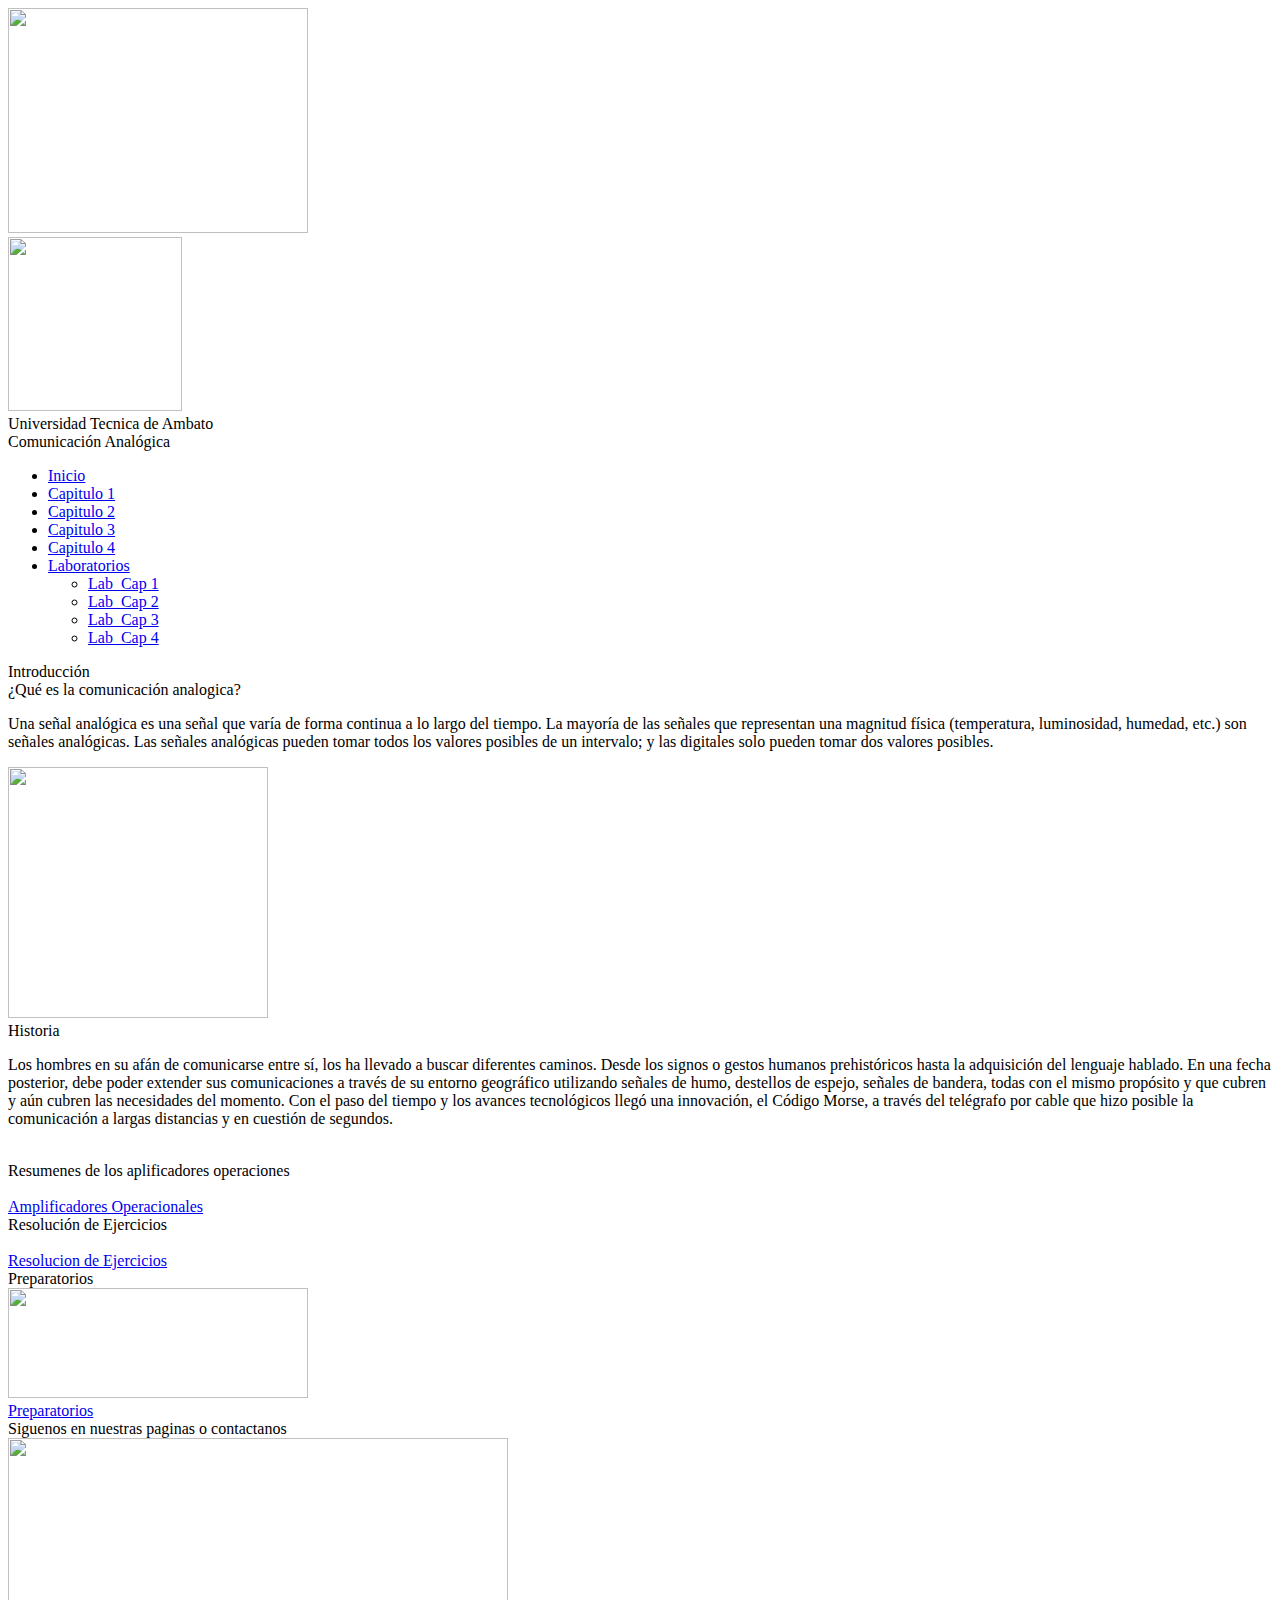
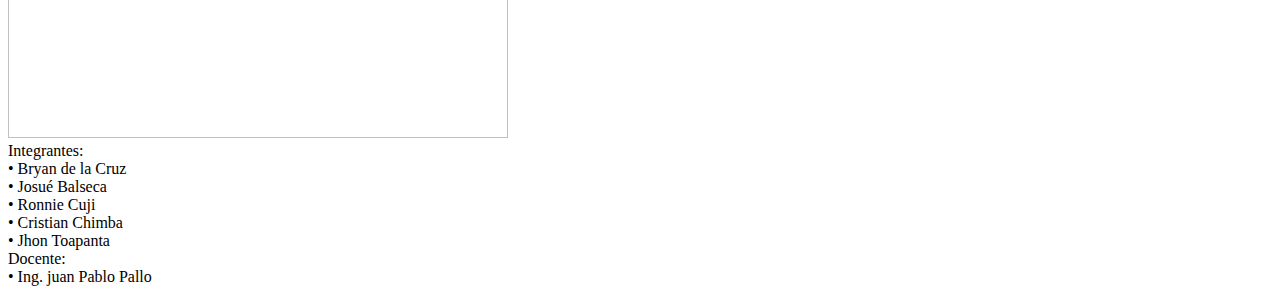
==== index.html @ 6d48a51b "Add files via upload" ====
<!doctype html>
<html>
<head>
<meta charset="utf-8">
<title>Materia Comunicación Analógica</title>
<link href="Codigo/codigo.css" rel="stylesheet" type="text/css">
</head>	 

<body>
	
<div id="marco">
	
	<div class="encabezadopri">
		
		<div class="imag1"><img src="Imagenes/Circuito-integrado-300x225.png" width="300" height="225" alt=""/></div>
  	  <div class="logopri"><img src="Imagenes/Ico_uta.png" width="174" height="174" alt=""/></div>
		<div class="titulopri">Universidad Tecnica de Ambato</div>
		<div class="titulo2">Comunicación Analógica</div>
		
		
	</div>

	<div class="menu">
		<ul>
			<li> <a href="index.html">Inicio</a> </li> 
			<li> <a href="Capitulo 1.html">Capitulo 1</a> </li>
			<li> <a href="Capitulo 2.html">Capitulo 2</a> </li>
			<li> <a href="Capitulo 3.html">Capitulo 3</a> </li>
			<li> <a href="Capitulo 4.html">Capitulo 4</a> </li>
			<li> <a href="Laboratorios.html">Laboratorios</a> 
				<ul class="submenu">
					<li> <a href="Lab_Cap 1.html">Lab_Cap 1</a></li>
					<li> <a href="Lab_Cap 2.html">Lab_Cap 2</a></li>
					<li> <a href="Lab_Cap 3.html">Lab_Cap 3</a></li>
					<li> <a href="Lab_Cap 4.html">Lab_Cap 4</a></li>
				</ul>
			</li>
		</ul>
	
	</div>
	<div class="limipar"></div>
		
  	<div class="contenidoini1">
		
		<div class="tituloini">Introducción</div> 
		<div class="contenidoinformacion">¿Qué es la comunicación analogica?</div>
	
		<div class="cont1">	
			<p>Una señal analógica es una señal que varía de forma continua a lo largo del tiempo. La mayoría de las señales que representan  una magnitud física (temperatura, luminosidad, humedad, etc.)  son señales analógicas. Las señales analógicas pueden tomar todos los valores posibles de un intervalo; y las digitales solo pueden tomar dos valores posibles.</p>
		</div>
		
		<div class="imag2"><img src="Imagenes/ima1.jpg" width="260" height="251" alt=""/></div>
	
		<div class="titulo3">Historia</div>
	  
		<div class="cont2">
			<p>Los hombres en su afán de comunicarse entre sí, los ha llevado a buscar diferentes caminos. Desde los signos o gestos humanos prehistóricos hasta la adquisición del lenguaje hablado. En una fecha posterior, debe poder extender sus comunicaciones a través de su entorno geográfico utilizando señales de humo, destellos de espejo, señales de bandera, todas con el mismo propósito y que cubren y aún cubren las necesidades del momento. Con el paso del tiempo y los avances tecnológicos llegó una innovación, el Código Morse, a través del telégrafo por cable que hizo posible la comunicación a largas distancias y en cuestión de segundos.</p>
		</div>
	
		<div class="imag3"><img src="Imagenes/Imagen1.jpg" width="250" alt=""/><img src="Imagenes/Imagen2.jpg" width="250" alt=""/></div>
		<div class="imag4"></div>
	  <div class="contr"> Resumenes de los aplificadores operaciones 
			<div class="imagr"><img src="Imagenes/organizar-carpetas.jpg" width="100"  alt=""/></div>
		<div class="link"><a href="https://utaedu-my.sharepoint.com/:f:/g/personal/rcuji4737_uta_edu_ec/ErfMTg1pKntKqmAHSQm64FYBt_C9vfOQ-cG9Db-U-2tDNQ?e=zofmkT">Amplificadores Operacionales</a></div>
	  </div>
		
	  <div class="contr2"> Resolución de Ejercicios 
			<div class="imagr"><img src="Imagenes/reparaciones-electronicas.jpg" width="180"  alt=""/></div>
		<div class="link"><a href="https://utaedu-my.sharepoint.com/:x:/g/personal/rcuji4737_uta_edu_ec/Ee2TcUzjJdNCmn7YZfc8yrkB_jaFqGxNB0sXD42pl7utgg?e=RlDkMS">Resolucion de Ejercicios</a></div>
	  </div>
		
		<div class="contr3"> Preparatorios 
			<div class="imagr"><img src="Imagenes/descarga.jpeg" width="300" height="110" alt=""/></div>
		<div class="link"><a href="https://utaedu-my.sharepoint.com/:f:/g/personal/rcuji4737_uta_edu_ec/Eitaymp5NZFNtc97lLeP2FEBeMVAzanQIYMxOmlUeoJt0Q?e=d14aio">Preparatorios</a></div>
	  </div>
		
		
  	</div>
	<div class="limipar"></div>
	
	
  <div class="pie">
	<div class="redes">Siguenos en nuestras paginas o contactanos</div>
		<div class="imag4"><img src="Imagenes/publicidad-empresas-en-redes-sociales-empresa-madrid.png" width="500" height="300" alt=""/></div>
	  <div class="inte">Integrantes:
	   <div class="contn">•	Bryan de la Cruz <br>
		  •	Josué Balseca <br>
		  •	Ronnie Cuji <br>
		  •	Cristian Chimba <br>
		  •	Jhon Toapanta</div>
	  </div>
	  <div class="inte">Docente:
	   <div class="contn">• Ing. juan Pablo Pallo</div>
	  </div>
	 
	
	
	
</div>
	
</body>
</html>
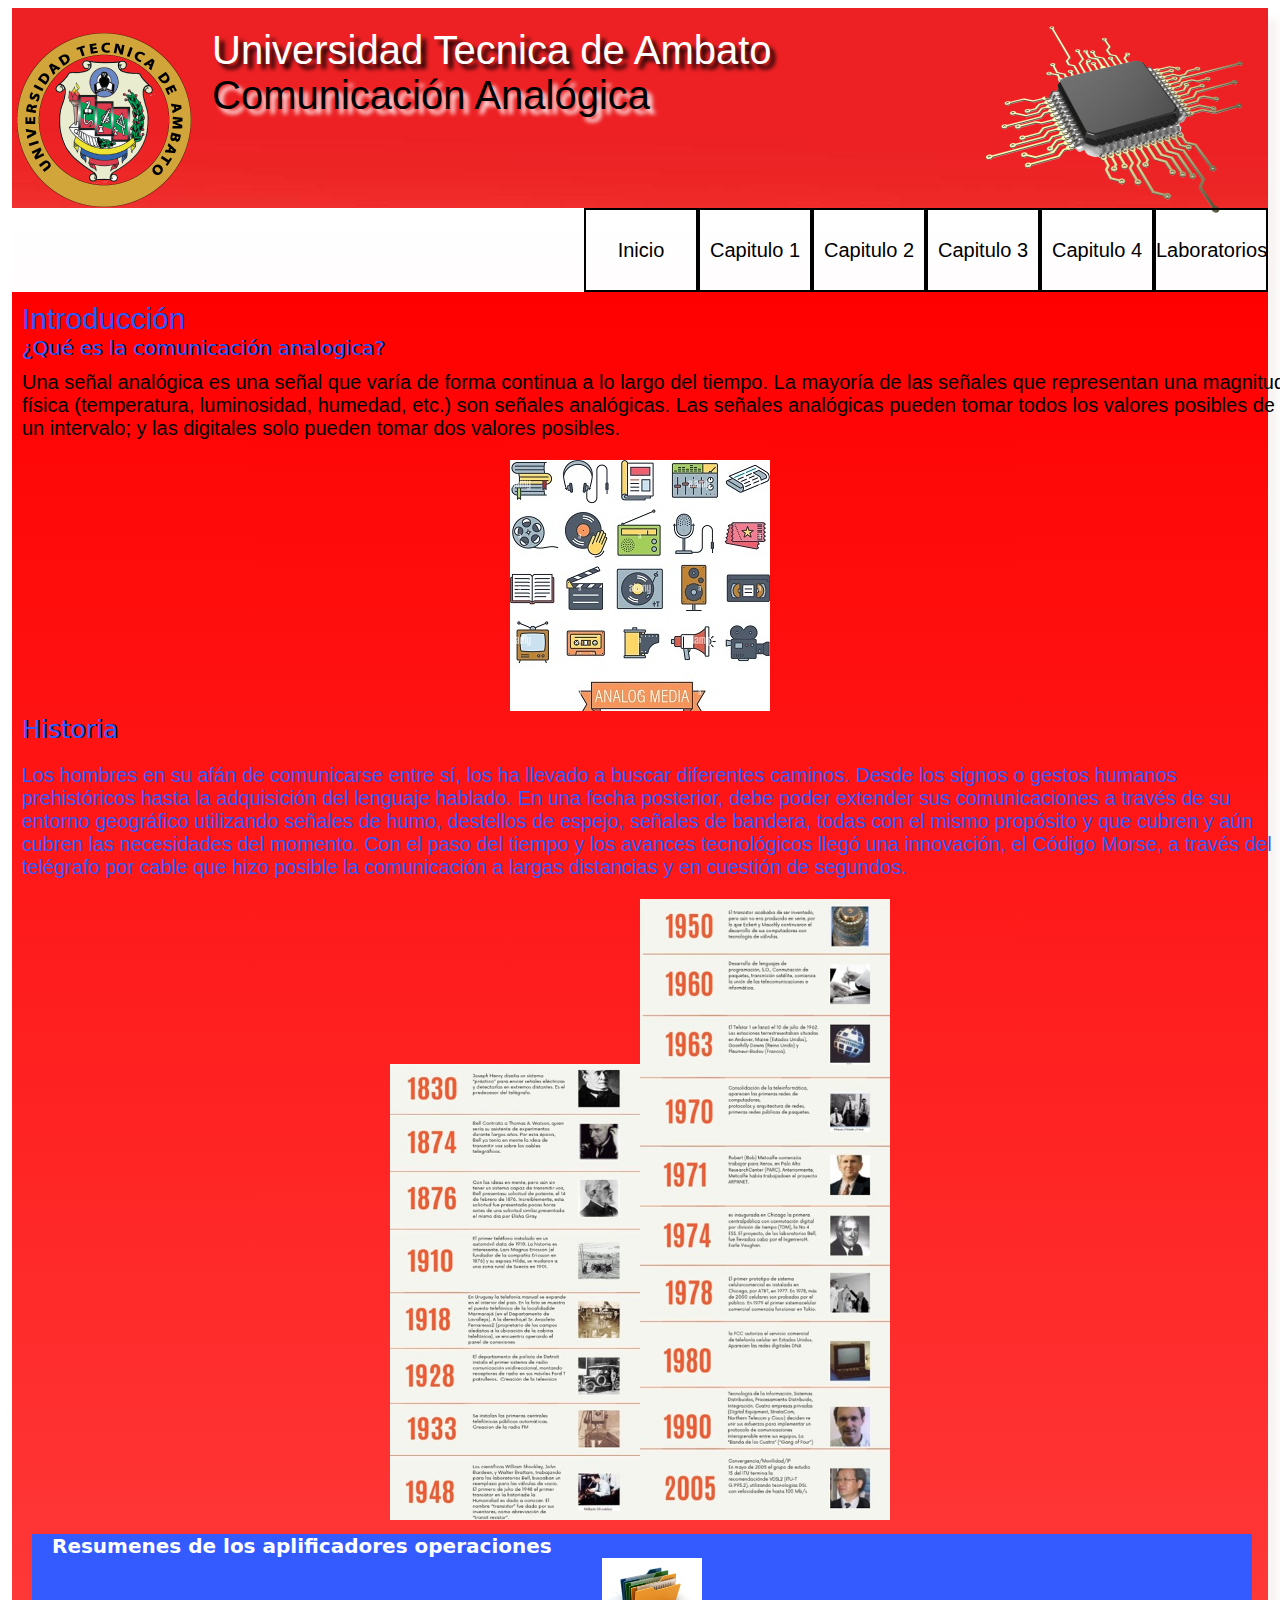
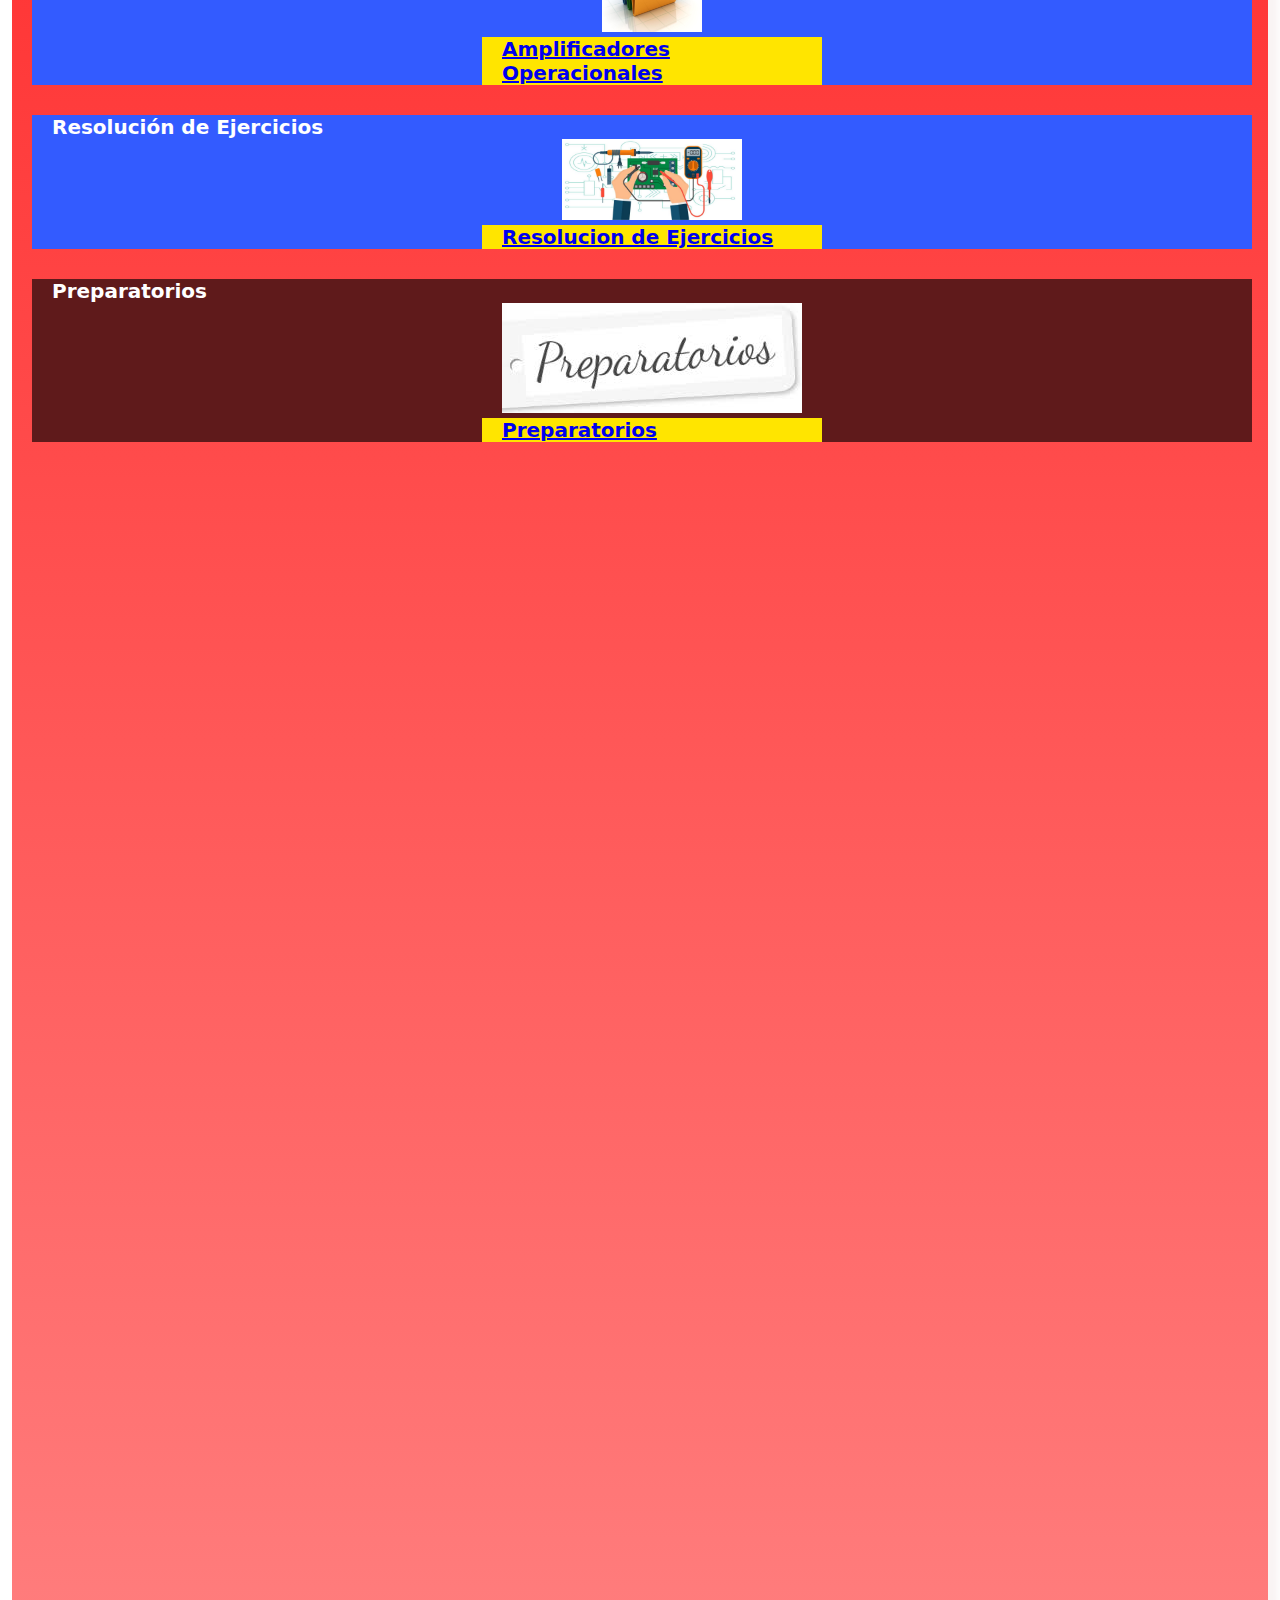
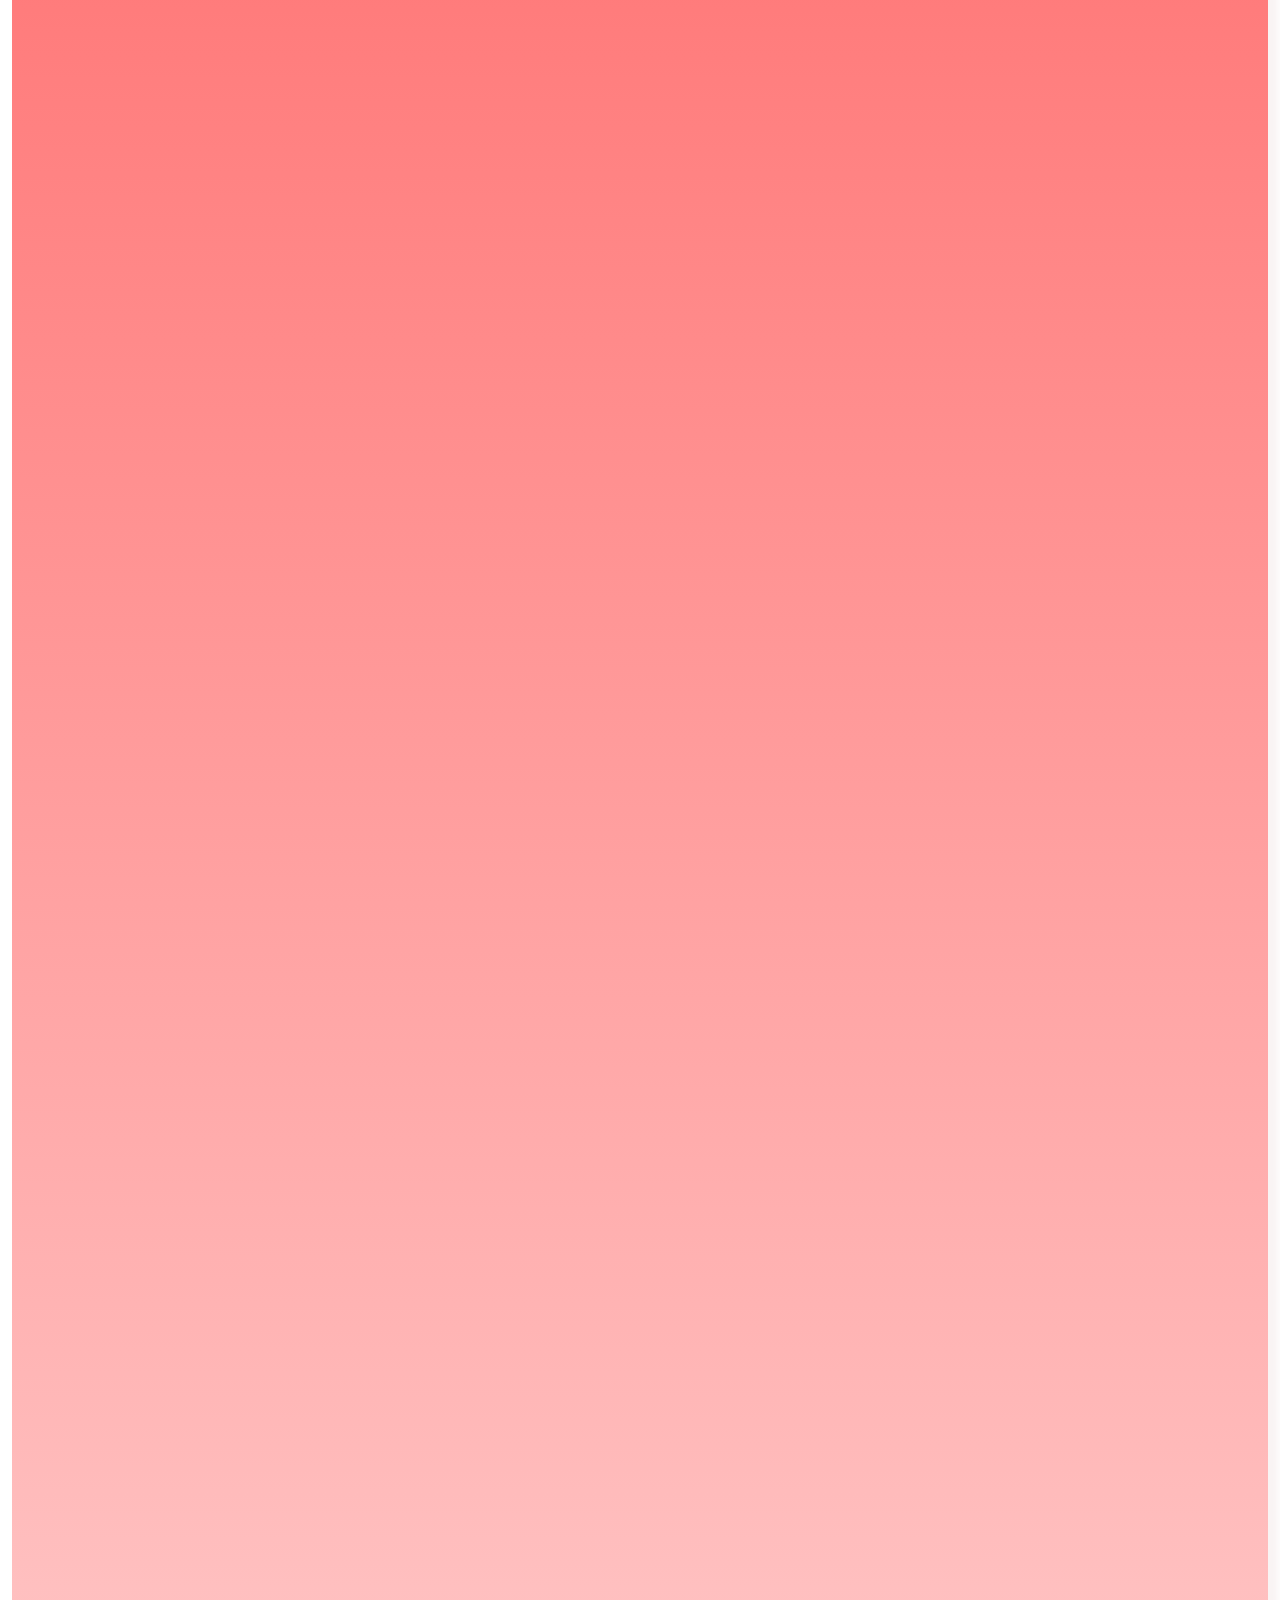
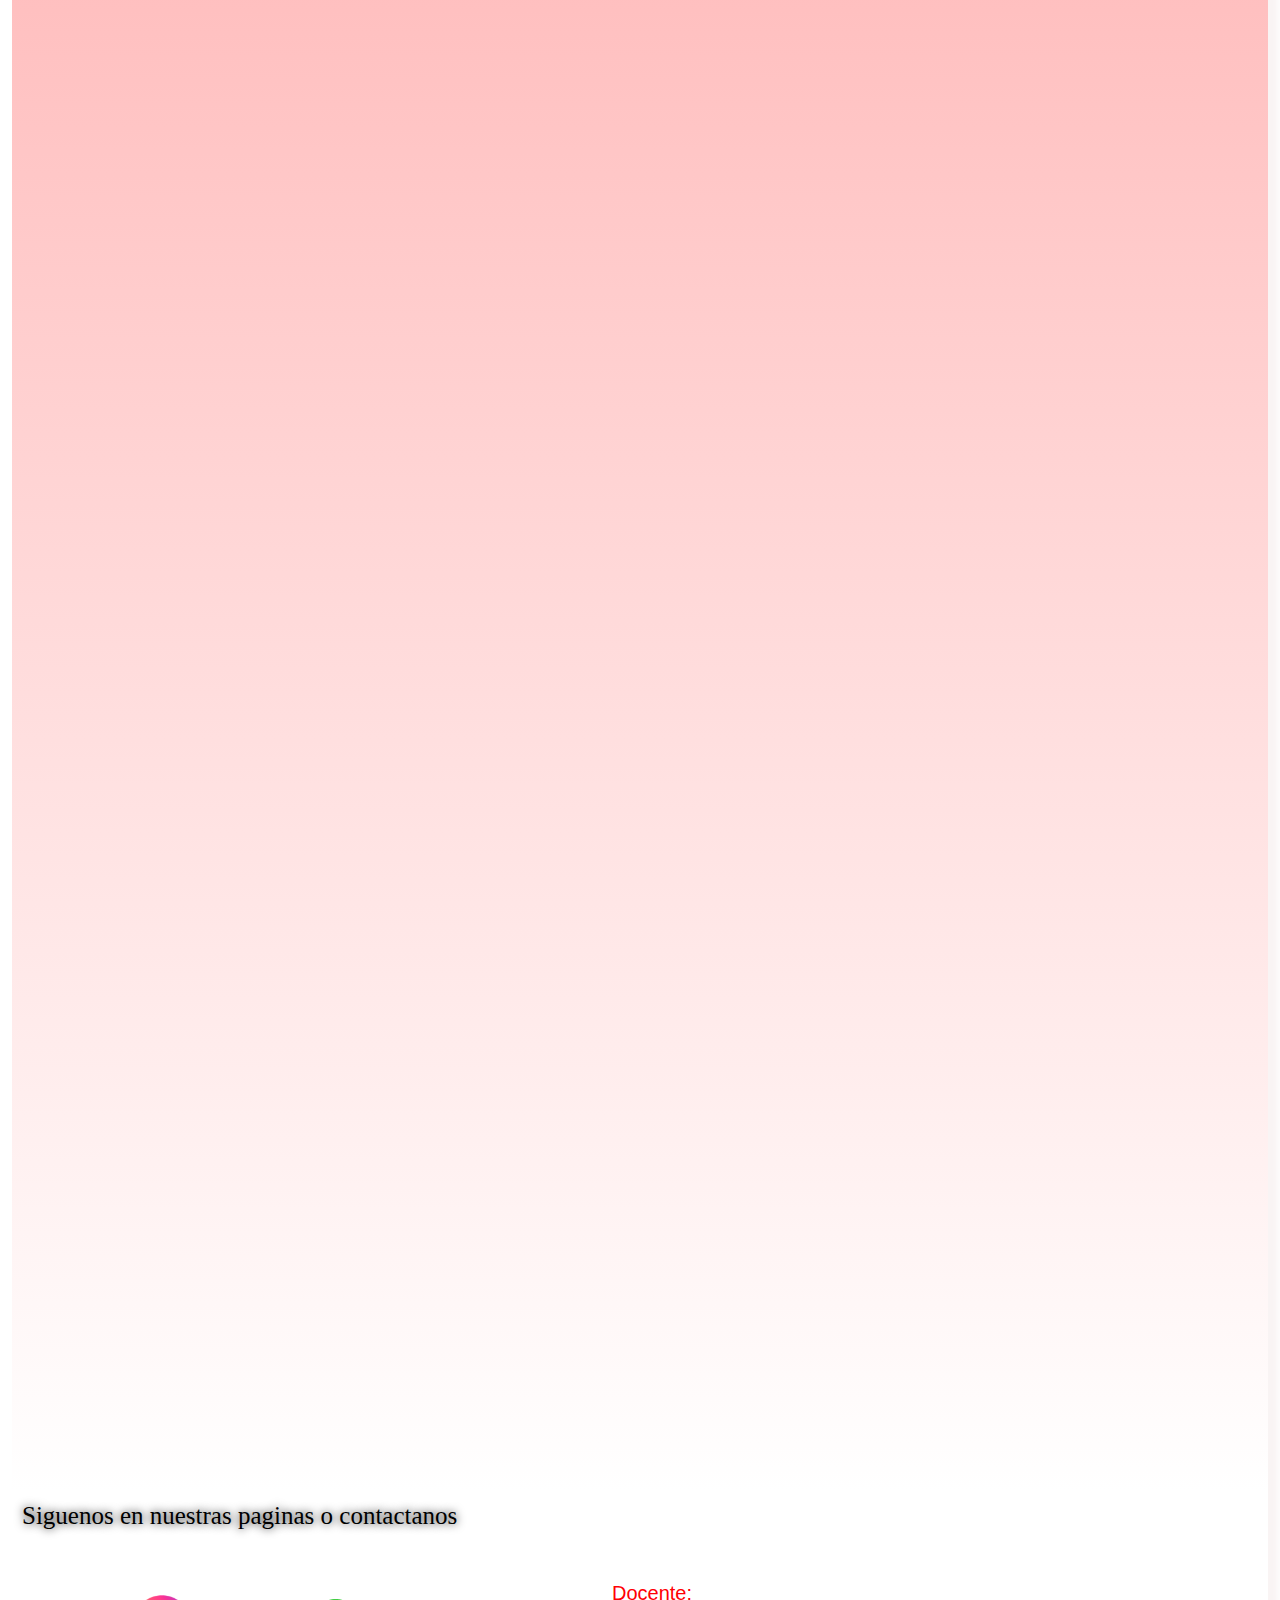
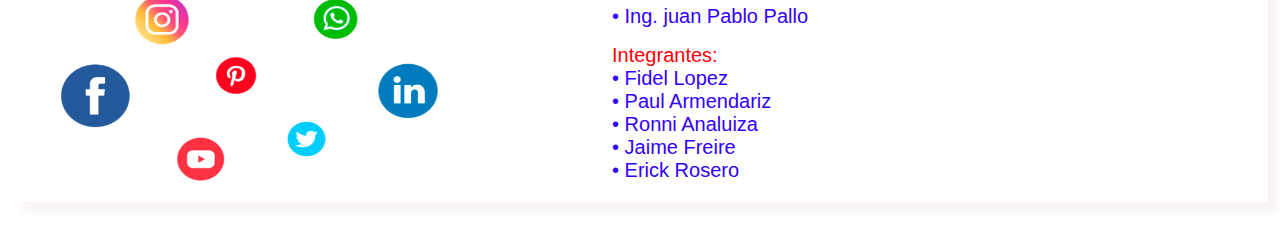
==== commit 528b6d4b: "Update index.html" ====
--- a/index.html
+++ b/index.html
@@ -82,12 +82,12 @@
   <div class="pie">
 	<div class="redes">Siguenos en nuestras paginas o contactanos</div>
 		<div class="imag4"><img src="Imagenes/publicidad-empresas-en-redes-sociales-empresa-madrid.png" width="500" height="300" alt=""/></div>
-	  <div class="inte">Integrantes:
-	   <div class="contn">•	Bryan de la Cruz <br>
-		  •	Josué Balseca <br>
-		  •	Ronnie Cuji <br>
-		  •	Cristian Chimba <br>
-		  •	Jhon Toapanta</div>
+		<div class="inte">Integrantes:
+		<div class="contn">•	Fidel Lopez <br>
+		  •	Paul Armendariz <br>
+		  •	Ronni Analuiza <br>
+		  •	Jaime Freire <br>
+		  •	Erick Rosero </div>
 	  </div>
 	  <div class="inte">Docente:
 	   <div class="contn">• Ing. juan Pablo Pallo</div>
--- a/Codigo/codigo.css
+++ b/Codigo/codigo.css
@@ -0,0 +1,1237 @@
+@charset "utf-8";
+/* CSS Document */
+
+#marco {
+    margin-right: 4px;
+    -webkit-box-shadow: 10px 10px 7px #F9F4F4;
+    box-shadow: 10px 10px 7px #F9F4F4;
+    margin-left: 4px;
+}
+.encabezadopri {
+    height: 200px;
+    background-image: url(../Imagenes/portada.jpg);
+}
+.titulopri {
+    color: #FFFFFF;
+    font-family: Impact, Haettenschweiler, "Franklin Gothic Bold", "Arial Black", sans-serif;
+    font-size: 40px;
+    text-align: left;
+    padding-top: 20px;
+    padding-right: 80px;
+    width: auto;
+    text-shadow: 5px 5px 4px #000000;
+    margin-left: 200px;
+}
+
+.logopri   {
+    float: left;
+    width: auto;
+    margin-left: 5px;
+    margin-top: 25px;
+
+
+
+
+}
+.titulo2 {
+    height: auto;
+    margin-left: 200px;
+    font-family: Impact, Haettenschweiler, "Franklin Gothic Bold", "Arial Black", sans-serif;
+    color: #000000;
+    font-size: 40px;
+    text-shadow: 5px 5px 4px #FFFFFF;
+}
+.limpiar {
+
+}
+.menu {
+    text-align: left;
+    background-image: -webkit-linear-gradient(270deg,rgba(255,0,7,1.00) 0%,rgba(255,255,255,1.00) 0%,rgba(255,253,253,1.00) 100%,rgba(255,0,0,1.00) 100%);
+    background-image: -moz-linear-gradient(270deg,rgba(255,0,7,1.00) 0%,rgba(255,255,255,1.00) 0%,rgba(255,253,253,1.00) 100%,rgba(255,0,0,1.00) 100%);
+    background-image: -o-linear-gradient(270deg,rgba(255,0,7,1.00) 0%,rgba(255,255,255,1.00) 0%,rgba(255,253,253,1.00) 100%,rgba(255,0,0,1.00) 100%);
+    background-image: linear-gradient(180deg,rgba(255,0,7,1.00) 0%,rgba(255,255,255,1.00) 0%,rgba(255,253,253,1.00) 100%,rgba(255,0,0,1.00) 100%);
+    height: 84px;
+    background-color: #000000;
+}
+.menu ul {
+    height: 80px;
+    line-height: 80px;
+    padding: 0;
+    float: right;
+    margin-top: -0.2px;
+}
+.menu ul li {
+    float: left;
+    list-style-type: none;
+    list-style-image: none;
+    position: relative;
+    border: 2px solid #000000;
+}
+.menu ul li a {
+    text-decoration: none;
+    color: #000000;
+    font-family: Gotham, "Helvetica Neue", Helvetica, Arial, sans-serif;
+    font-size: 20px;
+    display: block;
+    width: 110px;
+    height: 80px;
+    text-align: center;
+}
+.menu ul li a:hover {
+    background-image: -webkit-linear-gradient(270deg,rgba(255,255,255,1.00) 0%,rgba(255,0,0,1.00) 100%);
+    background-image: -moz-linear-gradient(270deg,rgba(255,255,255,1.00) 0%,rgba(255,0,0,1.00) 100%);
+    background-image: -o-linear-gradient(270deg,rgba(255,255,255,1.00) 0%,rgba(255,0,0,1.00) 100%);
+    background-image: linear-gradient(180deg,rgba(255,255,255,1.00) 0%,rgba(255,0,0,1.00) 100%);
+}
+.contenidoini {
+    height: 6000px;
+    background-image: -webkit-linear-gradient(270deg,rgba(255,0,0,1.00) 0%,rgba(255,255,255,1.00) 100%);
+    background-image: -moz-linear-gradient(270deg,rgba(255,0,0,1.00) 0%,rgba(255,255,255,1.00) 100%);
+    background-image: -o-linear-gradient(270deg,rgba(255,0,0,1.00) 0%,rgba(255,255,255,1.00) 100%);
+    background-image: linear-gradient(180deg,rgba(255,0,0,1.00) 0%,rgba(255,255,255,1.00) 100%);
+    color: #FFFFFF;
+    font-family: "Lucida Grande", "Lucida Sans Unicode", "Lucida Sans", "DejaVu Sans", Verdana, sans-serif;
+    font-size: 40px;
+    -webkit-box-shadow: 0px 0px;
+    box-shadow: 0px 0px;
+}
+
+
+.pie {
+    background-color: #FFFFFF;
+    height: 300px;
+}
+
+.titulo3 {
+    color: #335BFF;
+    font-family: "Lucida Grande", "Lucida Sans Unicode", "Lucida Sans", "DejaVu Sans", Verdana, sans-serif;
+    font-size: 25px;
+    margin-left: 10px;
+    font-style: normal;
+    font-variant: normal;
+    text-shadow: 1px 0px #000000;
+}
+.redes {
+    font-size: 25px;
+    text-shadow: 0px 0px 10px #000000;
+    margin-left: 10px;
+    margin-top: 10px;
+}
+
+
+
+.imag1 {
+    float: right;
+    height: 0px;
+}
+.limpiar {
+
+
+
+}
+
+.tituloini {
+    color: #335BFF;
+    font-family: Gotham, "Helvetica Neue", Helvetica, Arial, sans-serif;
+    font-size: 30px;
+    margin-left: 10px;
+    padding-top: 10px;
+    font-style: normal;
+    font-variant: normal;
+    text-shadow: 0px 0px #000000;
+}
+.imag2 {
+    margin-top: 15px;
+    text-align: center;
+}
+
+.contenidoinformacion {
+    color: #335BFF ;
+    font-family: "Lucida Grande", "Lucida Sans Unicode", "Lucida Sans", "DejaVu Sans", Verdana, sans-serif;
+    font-size: 20px;
+    margin-left: 10px;
+    font-style: normal;
+    font-variant: normal;
+    text-shadow: 1px 0px #000000;
+    height: 15px;
+}
+.cont1 {
+    font-family: "Gill Sans", "Gill Sans MT", "Myriad Pro", "DejaVu Sans Condensed", Helvetica, Arial, sans-serif;
+    font-size: 20px;
+    color: #000000;
+    margin-left: 10px;
+    width: 1270px;
+}
+.cont2 {
+    color: #335BFF ;
+    font-family: "Gill Sans", "Gill Sans MT", "Myriad Pro", "DejaVu Sans Condensed", Helvetica, Arial, sans-serif;
+    font-size: 20px;
+    margin-left: 10px;
+    width: 1260px;
+}
+.contenidoini1 {
+    height: 6000px;
+    background-image: -webkit-linear-gradient(270deg,rgba(255,0,0,1.00) 0%,rgba(255,255,255,1.00) 100%);
+    background-image: -moz-linear-gradient(270deg,rgba(255,0,0,1.00) 0%,rgba(255,255,255,1.00) 100%);
+    background-image: -o-linear-gradient(270deg,rgba(255,0,0,1.00) 0%,rgba(255,255,255,1.00) 100%);
+    background-image: linear-gradient(180deg,rgba(255,0,0,1.00) 0%,rgba(255,255,255,1.00) 100%);
+}
+.contr {
+    width: 1200px;
+    font-family: "Lucida Grande", "Lucida Sans Unicode", "Lucida Sans", "DejaVu Sans", Verdana, sans-serif;
+    font-weight: bold;
+    font-size: 20px;
+    margin-left: 20px;
+    padding-left: 20px;
+    background-color: #335BFF ;
+    color: #FFFFFF;
+    margin-bottom: 30px;
+}
+.contr2 {
+    background-color: #335BFF ;
+    margin-left: 20px;
+    margin-bottom: 30px;
+    padding-left: 20px;
+    font-family: "Lucida Grande", "Lucida Sans Unicode", "Lucida Sans", "DejaVu Sans", Verdana, sans-serif;
+    font-weight: bold;
+    font-size: 20px;
+    color: #FFFFFF;
+    width: 1200px;
+}
+
+.imagr {
+    text-align: center;
+}
+.link {
+    margin-left: 430px;
+    background-color: #FFE500;
+    margin-right: 430px;
+    padding-left: 20px;
+    padding-right: 20px;
+    font-size: 20px;
+}
+
+
+
+
+.imag3 {
+    text-align: center;
+}
+.limpiar {
+    clear: both;
+}
+.cont3 {
+    margin-left: 10px;
+    font-family: Impact, Haettenschweiler, "Franklin Gothic Bold", "Arial Black", sans-serif;
+    font-style: normal;
+    font-variant: normal;
+    font-size: 30px;
+    color: #2D2D2D;
+}
+.imag4 {
+    margin-left: 10px;
+    margin-top: 10px;
+    text-align: left;
+}
+.cont4 {
+    color: #FFFFFF;
+    font-family: "Gill Sans", "Gill Sans MT", "Myriad Pro", "DejaVu Sans Condensed", Helvetica, Arial, sans-serif;
+    font-size: 20px;
+    margin-left: 400px;
+    width: 700px;
+    margin-top: -170px;
+    background-color: #B82629;
+    padding-left: 20px;
+}
+.imag24 {
+    text-align: center;
+}
+
+.tema1 {
+    color: #FFFFFF;
+    font-family: Impact, Haettenschweiler, "Franklin Gothic Bold", "Arial Black", sans-serif;
+    font-style: normal;
+    font-variant: normal;
+    font-size: 25px;
+    text-shadow: 2px 1px #000000;
+    margin-top: 10px;
+    margin-left: 10px;
+}
+
+.imag7 {
+    text-align: center;
+}
+
+.imag5 {
+    margin-left: 50px;
+    text-align: left;
+    margin-top: 10px;
+    text-shadow: 0px 0px;
+}
+
+.submenu {
+    position: absolute;
+    margin: 0;
+    padding: 0;
+    display: none;
+}
+.submenu li {
+    background-color: #FFFFFF;
+}
+
+.menu li:hover .submenu {
+    display: block;
+}
+.tema2 {
+    font-size: 25px;
+    font-family: Impact, Haettenschweiler, "Franklin Gothic Bold", "Arial Black", sans-serif;
+    text-shadow: 2px 1px #000000;
+    margin-left: 10px;
+    font-style: normal;
+    font-variant: normal;
+}
+.imag6 {
+    text-align: center;
+}
+.tema3 {
+    font-family: Impact, Haettenschweiler, "Franklin Gothic Bold", "Arial Black", sans-serif;
+    font-size: 25px;
+    margin-left: 10px;
+    text-shadow: 2px 1px #000000;
+}
+.tema4 {
+    font-size: 25px;
+    text-shadow: 2px 1px #000000;
+    margin-left: 5px;
+    font-family: Impact, Haettenschweiler, "Franklin Gothic Bold", "Arial Black", sans-serif;
+    font-style: normal;
+    font-variant: normal;
+}
+.tema5 {
+    font-family: Impact, Haettenschweiler, "Franklin Gothic Bold", "Arial Black", sans-serif;
+    font-size: 25px;
+    margin-top: 10px;
+    margin-left: 5px;
+    font-style: normal;
+    text-shadow: 2px 1px #000000;
+}
+.tema6 {
+    font-family: Impact, Haettenschweiler, "Franklin Gothic Bold", "Arial Black", sans-serif;
+    font-size: 25px;
+    margin-top: 0px;
+    text-align: left;
+    margin-left: 10px;
+    text-shadow: 2px 1px #000000;
+    font-style: normal;
+    font-variant: normal;
+    font-weight: normal;
+}
+
+
+.cont5 {
+    font-family: "Gill Sans", "Gill Sans MT", "Myriad Pro", "DejaVu Sans Condensed", Helvetica, Arial, sans-serif;
+    font-size: 20px;
+    width: 750px;
+    margin-top: -160px;
+    text-align: left;
+    margin-left: 500px;
+    background-color: #B82629;
+    padding-left: 20px;
+}
+
+.imag8 {
+    margin-left: 20px;
+    margin-top: 5px;
+}
+#marco .contenidoini video {
+    height: 300px;
+    width: 500px;
+    float: right;
+    margin-top: 40px;
+}
+.cont6 {
+    font-family: "Gill Sans", "Gill Sans MT", "Myriad Pro", "DejaVu Sans Condensed", Helvetica, Arial, sans-serif;
+    font-size: 20px;
+    margin-left: 10px;
+    color: #FFFFFF;
+    width: 700px;
+    text-shadow: 0px 0px #551E1F;
+    background-color: #671113;
+    padding-left: 20px;
+    margin-top: 10px;
+}
+.imag9 {
+    margin-left: 750px;
+    margin-top: -180px;
+
+}
+.imag11 {
+    text-align: center;
+}
+.imag12 {
+    text-align: center;
+    margin-top: 10px;
+}
+.tema7 {
+    margin-left: 10px;
+    font-family: Impact, Haettenschweiler, "Franklin Gothic Bold", "Arial Black", sans-serif;
+    font-size: 25px;
+    text-shadow: 2px 1px #000000;
+    font-style: normal;
+    font-variant: normal;
+    font-weight: normal;
+    color: #FFFFFF;
+}
+.imag13 {
+    margin-left: 30px;
+    margin-top: 10px;
+}
+.cont7 {
+    font-family: "Lucida Grande", "Lucida Sans Unicode", "Lucida Sans", "DejaVu Sans", Verdana, sans-serif;
+    font-size: 15px;
+    background-color: #2154CC;
+    color: #FFFFFF;
+    width: 950px;
+    margin-left: 300px;
+    margin-top: -120px;
+    padding-left: 20px;
+}
+.imag15 {
+    margin-left: 30px;
+}
+.cont9 {
+    margin-left: 300px;
+    font-family: "Lucida Grande", "Lucida Sans Unicode", "Lucida Sans", "DejaVu Sans", Verdana, sans-serif;
+    font-style: normal;
+    font-variant: normal;
+    font-size: 15px;
+    font-weight: normal;
+    background-color: #505ACB;
+    margin-top: -250px;
+    width: 800px;
+    padding-left: 20px;
+}
+.cont10 {
+    margin-left: 30px;
+    font-family: "Lucida Grande", "Lucida Sans Unicode", "Lucida Sans", "DejaVu Sans", Verdana, sans-serif;
+    font-style: normal;
+    font-weight: normal;
+    font-variant: normal;
+    font-size: 15px;
+    margin-top: 100px;
+    width: 800px;
+    background-color: #FF8C00;
+    padding-left: 20px;
+}
+.imag16 {
+    margin-left: 900px;
+    margin-top: -130px;
+}
+
+
+
+
+.cont8 {
+    margin-left: 30px;
+    font-family: "Lucida Grande", "Lucida Sans Unicode", "Lucida Sans", "DejaVu Sans", Verdana, sans-serif;
+    font-size: 15px;
+    font-style: normal;
+    font-variant: normal;
+    font-weight: normal;
+    background-color: #FF8C00;
+    margin-top: 20px;
+    width: 800px;
+    padding-left: 20px;
+}
+.imag14 {
+    margin-left: 900px;
+    margin-top: -100px;
+
+}
+.imag17 {
+    margin-left: 30px;
+}
+.cont11 {
+    width: 800px;
+    font-family: "Lucida Grande", "Lucida Sans Unicode", "Lucida Sans", "DejaVu Sans", Verdana, sans-serif;
+    font-style: normal;
+    font-variant: normal;
+    font-size: 15px;
+    margin-left: 400px;
+    margin-top: -120px;
+    background-color: #505ACB;
+    padding-left: 20px;
+}
+.tema8 {
+    margin-top: 35px;
+    font-family: "Lucida Grande", "Lucida Sans Unicode", "Lucida Sans", "DejaVu Sans", Verdana, sans-serif;
+    font-size: 20px;
+    margin-left: 10px;
+    text-shadow: 2px 1px #000000;
+}
+.cont12 {
+    width: 800px;
+    font-family: "Lucida Grande", "Lucida Sans Unicode", "Lucida Sans", "DejaVu Sans", Verdana, sans-serif;
+    font-size: 15px;
+    font-variant: normal;
+    font-style: normal;
+    margin-left: 10px;
+    background-color: #671113;
+    padding-left: 20px;
+}
+.tema9 {
+    font-size: 25px;
+    font-style: normal;
+    font-family: "Lucida Grande", "Lucida Sans Unicode", "Lucida Sans", "DejaVu Sans", Verdana, sans-serif;
+    font-variant: normal;
+    text-shadow: 2px 1px #000000;
+    margin-left: 10px;
+}
+.imag19 {
+    margin-left: 10px;
+}
+.cont13 {
+    margin-left: 350px;
+    width: 800px;
+    font-family: "Lucida Grande", "Lucida Sans Unicode", "Lucida Sans", "DejaVu Sans", Verdana, sans-serif;
+    font-size: 15px;
+    margin-top: -150px;
+    background-color: #671113;
+    padding-left: 20px;
+}
+.tema10 {
+    margin-top: 80px;
+    margin-left: 10px;
+    font-size: 25px;
+    font-family: "Lucida Grande", "Lucida Sans Unicode", "Lucida Sans", "DejaVu Sans", Verdana, sans-serif;
+    font-style: normal;
+    font-variant: normal;
+    text-shadow: 2px 1px #000000;
+}
+.cont14 {
+    width: 900px;
+    margin-left: 20px;
+    font-family: "Lucida Grande", "Lucida Sans Unicode", "Lucida Sans", "DejaVu Sans", Verdana, sans-serif;
+    font-size: 15px;
+    font-style: normal;
+    font-variant: normal;
+    background-color: #9A1F22;
+    padding-left: 20px;
+}
+.imag20 {
+    margin-left: 950px;
+    margin-top: -140px;
+}
+.tema12 {
+    margin-left: 10px;
+    font-size: 25px;
+    font-family: Impact, Haettenschweiler, "Franklin Gothic Bold", "Arial Black", sans-serif;
+    font-style: normal;
+    font-variant: normal;
+    text-shadow: 2px 1px #000000;
+}
+.tema11 {
+    text-shadow: 2px 1px #000000;
+    font-family: Impact, Haettenschweiler, "Franklin Gothic Bold", "Arial Black", sans-serif;
+    font-size: 25px;
+    margin-left: 10px;
+}
+
+
+
+
+
+
+
+
+.imag18 {
+    margin-left: 850px;
+    margin-top: -100px;
+
+}
+.cont15 {
+    margin-left: 20px;
+    font-family: "Lucida Grande", "Lucida Sans Unicode", "Lucida Sans", "DejaVu Sans", Verdana, sans-serif;
+    font-size: 15px;
+    font-style: normal;
+    font-variant: normal;
+    background-color: #8E2A2C;
+    width: 1200px;
+    margin-top: 10px;
+    text-shadow: 1px 0px;
+    padding-left: 20px;
+}
+.imag21 {
+    text-align: center;
+    margin-top: 10px;
+}
+.tema13 {
+    margin-left: 10px;
+    font-family: "Lucida Grande", "Lucida Sans Unicode", "Lucida Sans", "DejaVu Sans", Verdana, sans-serif;
+    font-size: 25px;
+    text-shadow: 2px 1px #000000;
+}
+.cont16 {
+    font-family: "Lucida Grande", "Lucida Sans Unicode", "Lucida Sans", "DejaVu Sans", Verdana, sans-serif;
+    font-size: 15px;
+    margin-left: 20px;
+    background-color: #842426;
+    width: 1200px;
+    margin-top: 10px;
+    padding-left: 20px;
+}
+.imag22 {
+    margin-top: 10px;
+    text-align: center;
+}
+.tema14 {
+    text-shadow: 2px 1px #000000;
+    font-family: Impact, Haettenschweiler, "Franklin Gothic Bold", "Arial Black", sans-serif;
+    font-size: 25px;
+    margin-left: 10px;
+}
+.cont17 {
+    padding-left: 20px;
+    font-family: "Lucida Grande", "Lucida Sans Unicode", "Lucida Sans", "DejaVu Sans", Verdana, sans-serif;
+    font-size: 15px;
+    font-style: normal;
+    font-variant: normal;
+    margin-top: 10px;
+    width: 1200px;
+    background-color: #C90F31;
+    margin-left: 20px;
+}
+.imag23 {
+    text-align: center;
+}
+.cont18 {
+    margin-left: 20px;
+    font-family: "Lucida Grande", "Lucida Sans Unicode", "Lucida Sans", "DejaVu Sans", Verdana, sans-serif;
+    font-size: 15px;
+    color: #000000;
+    padding-left: 20px;
+}
+.cont20 {
+    margin-left: 20px;
+    padding-left: 20px;
+    font-family: "Lucida Grande", "Lucida Sans Unicode", "Lucida Sans", "DejaVu Sans", Verdana, sans-serif;
+    color: #000000;
+    font-size: 15px;
+}
+.cont21 {
+    font-family: Impact, Haettenschweiler, "Franklin Gothic Bold", "Arial Black", sans-serif;
+    font-size: 25px;
+    margin-left: 20px;
+    padding-left: 20px;
+    margin-top: 20px;
+    text-shadow: 2px 1px #000000;
+    background-color: #2818AF;
+    width: 1160px;
+}
+#marco .contenidoini a {
+    font-size: 25px;
+    padding-left: 20px;
+    margin-left: 20px;
+}
+
+.cont23 {
+    color: #000000;
+    font-size: 20px;
+    font-family: "Lucida Grande", "Lucida Sans Unicode", "Lucida Sans", "DejaVu Sans", Verdana, sans-serif;
+    padding-left: 20px;
+    margin-left: 20px;
+    margin-top: 10px;
+}
+
+.cont22 {
+    width: 1160px;
+    margin-left: 20px;
+    padding-left: 20px;
+    margin-top: 30px;
+    font-family: Impact, Haettenschweiler, "Franklin Gothic Bold", "Arial Black", sans-serif;
+    font-size: 25px;
+    background-color: #2818AF;
+}
+
+
+
+.cont19 {
+    width: 1200px;
+    background-color: #C90F31;
+    font-family: "Lucida Grande", "Lucida Sans Unicode", "Lucida Sans", "DejaVu Sans", Verdana, sans-serif;
+    font-size: 15px;
+    margin-left: 20px;
+    padding-left: 20px;
+}
+.cont24 {
+    font-family: Impact, Haettenschweiler, "Franklin Gothic Bold", "Arial Black", sans-serif;
+    width: 1500px;
+    font-size: 25px;
+    margin-left: 20px;
+    padding-left: 20px;
+    text-align: left;
+    margin-right: 0px;
+    color: #FFFFFF;
+}
+.tema15 {
+    margin-left: 20px;
+    padding-left: 20px;
+    font-family: Impact, Haettenschweiler, "Franklin Gothic Bold", "Arial Black", sans-serif;
+    font-size: 25px;
+    text-shadow: 2px 1px #000000;
+    margin-top: 10px;
+}
+.cont25 {
+    margin-left: 20px;
+    padding-left: 20px;
+    font-family: "Lucida Grande", "Lucida Sans Unicode", "Lucida Sans", "DejaVu Sans", Verdana, sans-serif;
+    font-size: 15px;
+    margin-top: 10px;
+    background-color: #901416;
+    width: 1200px;
+}
+.imag25 {
+    text-align: center;
+}
+.tema16 {
+    font-family: Impact, Haettenschweiler, "Franklin Gothic Bold", "Arial Black", sans-serif;
+    margin-left: 20px;
+    padding-left: 20px;
+    font-size: 25px;
+    text-shadow: 2px 1px #000000;
+}
+.cont26 {
+    font-family: "Lucida Grande", "Lucida Sans Unicode", "Lucida Sans", "DejaVu Sans", Verdana, sans-serif;
+    font-size: 15px;
+    margin-left: 20px;
+    padding-left: 20px;
+    margin-top: 5px;
+    width: 700px;
+}
+.imag26 {
+    margin-left: 800px;
+    margin-top: -190px;
+
+}
+.imag27 {
+    margin-left: 20px;
+    padding-left: 20px;
+    margin-top: 10px;
+}
+.cont27 {
+    margin-left: 600px;
+    padding-left: 20px;
+    width: 600px;
+    font-family: "Lucida Grande", "Lucida Sans Unicode", "Lucida Sans", "DejaVu Sans", Verdana, sans-serif;
+    font-size: 15px;
+    margin-top: -180px;
+}
+.cont28 {
+    margin-left: 20px;
+    margin-top: 50px;
+    padding-left: 20px;
+    font-family: "Lucida Grande", "Lucida Sans Unicode", "Lucida Sans", "DejaVu Sans", Verdana, sans-serif;
+    font-size: 15px;
+    width: 700px;
+}
+.imag28 {
+    margin-left: 800px;
+    margin-top: -200px;
+}
+.cont29 {
+    margin-left: 600px;
+    width: 600px;
+    margin-top: -220px;
+    font-family: "Lucida Grande", "Lucida Sans Unicode", "Lucida Sans", "DejaVu Sans", Verdana, sans-serif;
+    font-size: 15px;
+}
+
+
+
+
+
+
+
+#marco .contenidoini video {
+
+}
+.imag25 {
+    margin-top: 25px;
+}
+.cont30 {
+    margin-top: 100px;
+    margin-left: 20px;
+    width: 700px;
+    font-family: "Lucida Grande", "Lucida Sans Unicode", "Lucida Sans", "DejaVu Sans", Verdana, sans-serif;
+    font-size: 15px;
+    padding-left: 20px;
+}
+.imag30 {
+    margin-left: 800px;
+    margin-top: -180px;
+}
+.cont31 {
+    width: 600px;
+    margin-left: 600px;
+    margin-top: -240px;
+    font-family: "Lucida Grande", "Lucida Sans Unicode", "Lucida Sans", "DejaVu Sans", Verdana, sans-serif;
+    font-size: 15px;
+}
+.cont {
+}
+.cont32 {
+    margin-top: 100px;
+    width: 600px;
+    font-family: "Lucida Grande", "Lucida Sans Unicode", "Lucida Sans", "DejaVu Sans", Verdana, sans-serif;
+    font-size: 15px;
+    margin-left: 20px;
+    padding-left: 20px;
+}
+.imag32 {
+    margin-left: 700px;
+    margin-top: -180px;
+}
+.tema17 {
+    margin-left: 20px;
+    padding-left: 20px;
+    font-family: Impact, Haettenschweiler, "Franklin Gothic Bold", "Arial Black", sans-serif;
+    font-size: 25px;
+    text-shadow: 2px 1px #000000;
+}
+.tema18 {
+    margin-top: 15px;
+    margin-left: 20px;
+    padding-left: 20px;
+    font-family: Impact, Haettenschweiler, "Franklin Gothic Bold", "Arial Black", sans-serif;
+    font-size: 25px;
+    text-shadow: 2px 2px #000000;
+}
+.cont34 {
+    font-family: "Lucida Grande", "Lucida Sans Unicode", "Lucida Sans", "DejaVu Sans", Verdana, sans-serif;
+    font-size: 15px;
+    margin-left: 20px;
+    padding-left: 20px;
+    margin-top: 10px;
+    width: 1200px;
+}
+
+.cont33 {
+    margin-left: 20px;
+    padding-left: 20px;
+    font-family: "Lucida Grande", "Lucida Sans Unicode", "Lucida Sans", "DejaVu Sans", Verdana, sans-serif;
+    font-size: 15px;
+    width: 1200px;
+}
+.tema20 {
+    margin-top: 5px;
+    margin-left: 20px;
+    padding-left: 20px;
+    font-family: Impact, Haettenschweiler, "Franklin Gothic Bold", "Arial Black", sans-serif;
+    font-size: 25px;
+    text-shadow: 2px 2px #000000;
+}
+.cont35 {
+    font-family: "Lucida Grande", "Lucida Sans Unicode", "Lucida Sans", "DejaVu Sans", Verdana, sans-serif;
+    font-size: 15px;
+    margin-left: 20px;
+    padding-left: 20px;
+    margin-top: 30px;
+    width: 1200px;
+}
+.imag34 {
+    margin-left: 200px;
+    padding-left: 30px;
+    margin-top: 15px;
+
+}
+.imag35 {
+    margin-left: 700px;
+    margin-top: -240px;
+}
+.tema21 {
+    margin-left: 20px;
+    padding-left: 20px;
+    font-family: Impact, Haettenschweiler, "Franklin Gothic Bold", "Arial Black", sans-serif;
+    font-size: 25px;
+    text-shadow: 2px 2px #000000;
+}
+.cont36 {
+    width: 600px;
+    margin-left: 20px;
+    margin-top: 50px;
+    padding-left: 20px;
+    font-family: "Lucida Grande", "Lucida Sans Unicode", "Lucida Sans", "DejaVu Sans", Verdana, sans-serif;
+    font-size: 15px;
+}
+.imag37 {
+    text-align: center;
+}
+
+.imag36 {
+    margin-left: 700px;
+    margin-top: -150px;
+}
+
+
+
+
+
+
+
+.imag33 {
+    text-align: left;
+    margin-top: 15px;
+    margin-left: 50px;
+    padding-left: 50px;
+}
+.tema19 {
+    padding-left: 20px;
+    margin-left: 20px;
+    font-family: Impact, Haettenschweiler, "Franklin Gothic Bold", "Arial Black", sans-serif;
+    font-size: 25px;
+    text-shadow: 2px 2px #000000;
+}
+.tema22 {
+    margin-left: 20px;
+    padding-left: 20px;
+    font-family: Impact, Haettenschweiler, "Franklin Gothic Bold", "Arial Black", sans-serif;
+    font-size: 25px;
+    text-shadow: 2px 2px #000000;
+}
+.cont37 {
+    font-family: "Lucida Grande", "Lucida Sans Unicode", "Lucida Sans", "DejaVu Sans", Verdana, sans-serif;
+    font-size: 15px;
+    margin-left: 20px;
+    padding-left: 20px;
+    margin-top: 5px;
+    width: 1200px;
+}
+.imag38 {
+    text-align: center;
+    margin-top: 10px;
+}
+.tema23 {
+    margin-left: 20px;
+    padding-left: 20px;
+    font-family: Impact, Haettenschweiler, "Franklin Gothic Bold", "Arial Black", sans-serif;
+    font-size: 25px;
+    text-shadow: 2px 2px #000000;
+}
+.cont38 {
+    font-family: "Lucida Grande", "Lucida Sans Unicode", "Lucida Sans", "DejaVu Sans", Verdana, sans-serif;
+    font-size: 15px;
+    padding-left: 20px;
+    margin-left: 20px;
+    margin-top: 10px;
+}
+.imag40 {
+    margin-left: 100px;
+    padding-left: 20px;
+    margin-top: 10px;
+}
+.imag41 {
+    margin-left: 950px;
+    margin-top: -100px;
+}
+.tema24 {
+    margin-left: 20px;
+    padding-left: 20px;
+    font-family: Impact, Haettenschweiler, "Franklin Gothic Bold", "Arial Black", sans-serif;
+    font-size: 25px;
+    text-shadow: 3px 2px #000000;
+}
+.cont40 {
+    font-family: "Lucida Grande", "Lucida Sans Unicode", "Lucida Sans", "DejaVu Sans", Verdana, sans-serif;
+    font-size: 15px;
+    color: #000000;
+    padding-left: 20px;
+    margin-left: 20px;
+    margin-top: 10px;
+    font-weight: bolder;
+}
+.imag42 {
+    margin-left: 600px;
+    margin-top: -160px;
+}
+.tema25 {
+    margin-left: 40px;
+    font-family: Impact, Haettenschweiler, "Franklin Gothic Bold", "Arial Black", sans-serif;
+    font-size: 25px;
+    text-shadow: 4px 2px #000000;
+}
+.cont41 {
+    font-family: "Lucida Grande", "Lucida Sans Unicode", "Lucida Sans", "DejaVu Sans", Verdana, sans-serif;
+    font-size: 15px;
+    margin-left: 20px;
+    padding-left: 20px;
+    margin-top: 5px;
+    width: 1200px;
+}
+.imag43 {
+    margin-left: 40px;
+    margin-top: 10px;
+}
+.cont42 {
+    margin-left: 40px;
+    color: #000000;
+    font-size: 15px;
+    font-family: "Lucida Grande", "Lucida Sans Unicode", "Lucida Sans", "DejaVu Sans", Verdana, sans-serif;
+    font-weight: bolder;
+}
+.imag44 {
+    margin-left: 40px;
+    margin-top: 5px;
+}
+.tema26 {
+    margin-left: 40px;
+    font-family: Impact, Haettenschweiler, "Franklin Gothic Bold", "Arial Black", sans-serif;
+    font-size: 25px;
+    text-shadow: 4px 2px #000000;
+}
+.cont43 {
+    font-family: "Lucida Grande", "Lucida Sans Unicode", "Lucida Sans", "DejaVu Sans", Verdana, sans-serif;
+    margin-left: 20px;
+    padding-left: 20px;
+    margin-top: 10px;
+    font-size: 15px;
+    width: 1200px;
+}
+.imag45 {
+    text-align: center;
+    margin-top: 10px;
+}
+.tema27 {
+    margin-left: 40px;
+    font-family: Impact, Haettenschweiler, "Franklin Gothic Bold", "Arial Black", sans-serif;
+    font-size: 25px;
+    text-shadow: 4px 2px #030303;
+}
+.cont44 {
+    font-family: "Lucida Grande", "Lucida Sans Unicode", "Lucida Sans", "DejaVu Sans", Verdana, sans-serif;
+    font-size: 15px;
+    margin-left: 20px;
+    padding-left: 20px;
+    width: 600px;
+    margin-top: 40px;
+    background-color: #5A67F7;
+}
+.imag46 {
+    margin-left: 750px;
+    margin-top: -150px;
+}
+.imag47 {
+    margin-left: 40px;
+}
+.cont45 {
+    font-family: "Lucida Grande", "Lucida Sans Unicode", "Lucida Sans", "DejaVu Sans", Verdana, sans-serif;
+    font-size: 15px;
+    margin-left: 600px;
+    margin-top: -150px;
+    background-color: #F9060A;
+    width: 600px;
+}
+
+.cont39 {
+    margin-left: 300px;
+    font-family: "Lucida Grande", "Lucida Sans Unicode", "Lucida Sans", "DejaVu Sans", Verdana, sans-serif;
+    font-size: 15px;
+    width: 600px;
+    margin-top: -120px;
+}
+.cont46 {
+    width: 600px;
+    margin-top: 240px;
+    margin-left: 20px;
+    padding-left: 20px;
+    font-family: "Lucida Grande", "Lucida Sans Unicode", "Lucida Sans", "DejaVu Sans", Verdana, sans-serif;
+    font-size: 15px;
+    background-color: #1B1FDD;
+}
+.imag48 {
+    margin-left: 650px;
+    margin-top: -200px;
+}
+.imag29 {
+    margin-left: 40px;
+}
+.imag31 {
+    margin-left: 40px;
+}
+.obj {
+    padding-top: 10px;
+    margin-left: 40px;
+    font-size: 25px;
+    text-shadow: 4px 3px #000000;
+    font-family: Impact, Haettenschweiler, "Franklin Gothic Bold", "Arial Black", sans-serif;
+}
+.imag49 {
+    text-align: center;
+    margin-top: 10px;
+}
+.tema28 {
+    margin-left: 40px;
+    font-family: Impact, Haettenschweiler, "Franklin Gothic Bold", "Arial Black", sans-serif;
+    font-size: 25px;
+    text-shadow: 4px 3px #000000;
+}
+.cont47 {
+    font-family: "Lucida Grande", "Lucida Sans Unicode", "Lucida Sans", "DejaVu Sans", Verdana, sans-serif;
+    font-size: 15px;
+    width: 1200px;
+    margin-left: 20px;
+    padding-left: 20px;
+    margin-top: 5px;
+    background-color: #8B2325;
+}
+.temag {
+    margin-left: 40px;
+    margin-top: 10px;
+    font-family: Impact, Haettenschweiler, "Franklin Gothic Bold", "Arial Black", sans-serif;
+    font-size: 25px;
+    text-shadow: 4px 2px #000000;
+}
+.tema29 {
+    text-shadow: 4px 2px #000000;
+    font-family: "Gill Sans", "Gill Sans MT", "Myriad Pro", "DejaVu Sans Condensed", Helvetica, Arial, sans-serif;
+    font-size: 25px;
+    margin-left: 40px;
+    margin-top: 10px;
+}
+.cont48 {
+    margin-left: 20px;
+    padding-left: 20px;
+    font-family: "Lucida Grande", "Lucida Sans Unicode", "Lucida Sans", "DejaVu Sans", Verdana, sans-serif;
+    font-size: 15px;
+    margin-top: 5px;
+    background-color: #FC090C;
+    width: 700px;
+}
+.tema30 {
+    margin-left: 40px;
+    margin-top: 10px;
+    padding-left: 0px;
+    font-family: Gotham, "Helvetica Neue", Helvetica, Arial, sans-serif;
+    font-size: 25px;
+    text-shadow: 3px 0 #000000;
+}
+.cont49 {
+    font-family: "Lucida Grande", "Lucida Sans Unicode", "Lucida Sans", "DejaVu Sans", Verdana, sans-serif;
+    font-size: 15px;
+    background-color: #331DEC;
+    margin-left: 20px;
+    padding-left: 20px;
+    margin-top: 5px;
+    width: 1200px;
+}
+.cont50 {
+    width: 1200px;
+    margin-top: 5px;
+    margin-left: 20px;
+    padding-left: 20px;
+    font-size: 15px;
+    background-color: #7B2022;
+}
+.cont51 {
+    background-color: #FB3E00;
+    font-size: 15px;
+    padding-left: 20px;
+    margin-left: 20px;
+    margin-top: 5px;
+    width: 1200px;
+}
+.cont52 {
+    width: 1200px;
+    margin-left: 20px;
+    margin-top: 5px;
+    padding-left: 20px;
+    font-size: 15px;
+    background-color: #622122;
+}
+.cont53 {
+    color: #000000;
+    font-size: 15px;
+    font-weight: bold;
+    margin-left: 40px;
+    margin-top: 5px;
+}
+
+.imag50 {
+    text-align: center;
+}
+
+.cont54 {
+    width: 1200px;
+    margin-top: 10px;
+    margin-left: 20px;
+    padding-left: 20px;
+    font-family: "Lucida Grande", "Lucida Sans Unicode", "Lucida Sans", "DejaVu Sans", Verdana, sans-serif;
+    font-size: 15px;
+    color: #000000;
+    font-weight: bold;
+}
+.cont55 {
+    font-size: 15px;
+    padding-left: 20px;
+    margin-left: 20px;
+    margin-top: 10px;
+    width: 1200px;
+    background-color: #D05705;
+}
+.imag51 {
+    text-align: center;
+    margin-top: 10px;
+}
+.inte {
+    width: 500px;
+    margin-left: 600px;
+    margin-top: -200px;
+    font-family: Impact, Haettenschweiler, "Franklin Gothic Bold", "Arial Black", sans-serif;
+    font-size: 20px;
+    color: #FF0004;
+}
+.contn {
+    color: #3200FF;
+}
+.lab2 {
+    padding-left: 40px;
+    font-family: Gotham, "Helvetica Neue", Helvetica, Arial, sans-serif;
+    text-shadow: 2px 2px #000000;
+    background-color: #F88200;
+    margin-top: 20px;
+}
+.des {
+    padding-left: 40px;
+    font-family: Gotham, "Helvetica Neue", Helvetica, Arial, sans-serif;
+    font-size: 25px;
+    background-color: #ABABE5;
+    color: #000000;
+    font-weight: bold;
+}
+
+.imaglab {
+    margin-left: 30px;
+    margin-top: 20px;
+}
+.contlab {
+    margin-left: 650px;
+    width: 600px;
+    font-size: 15px;
+    margin-top: -300px;
+    background-color: #1B0809;
+    margin-bottom: 100px;
+}
+.sim {
+    text-align: left;
+    margin-left: 450px;
+}
+.contr3 {
+    width: 1200px;
+    margin-left: 20px;
+    padding-left: 20px;
+    margin-bottom: 30px;
+    font-family: "Lucida Grande", "Lucida Sans Unicode", "Lucida Sans", "DejaVu Sans", Verdana, sans-serif;
+    font-weight: bold;
+    font-size: 20px;
+    color: #FFFFFF;
+    background-color: #5F1A1B;
+}
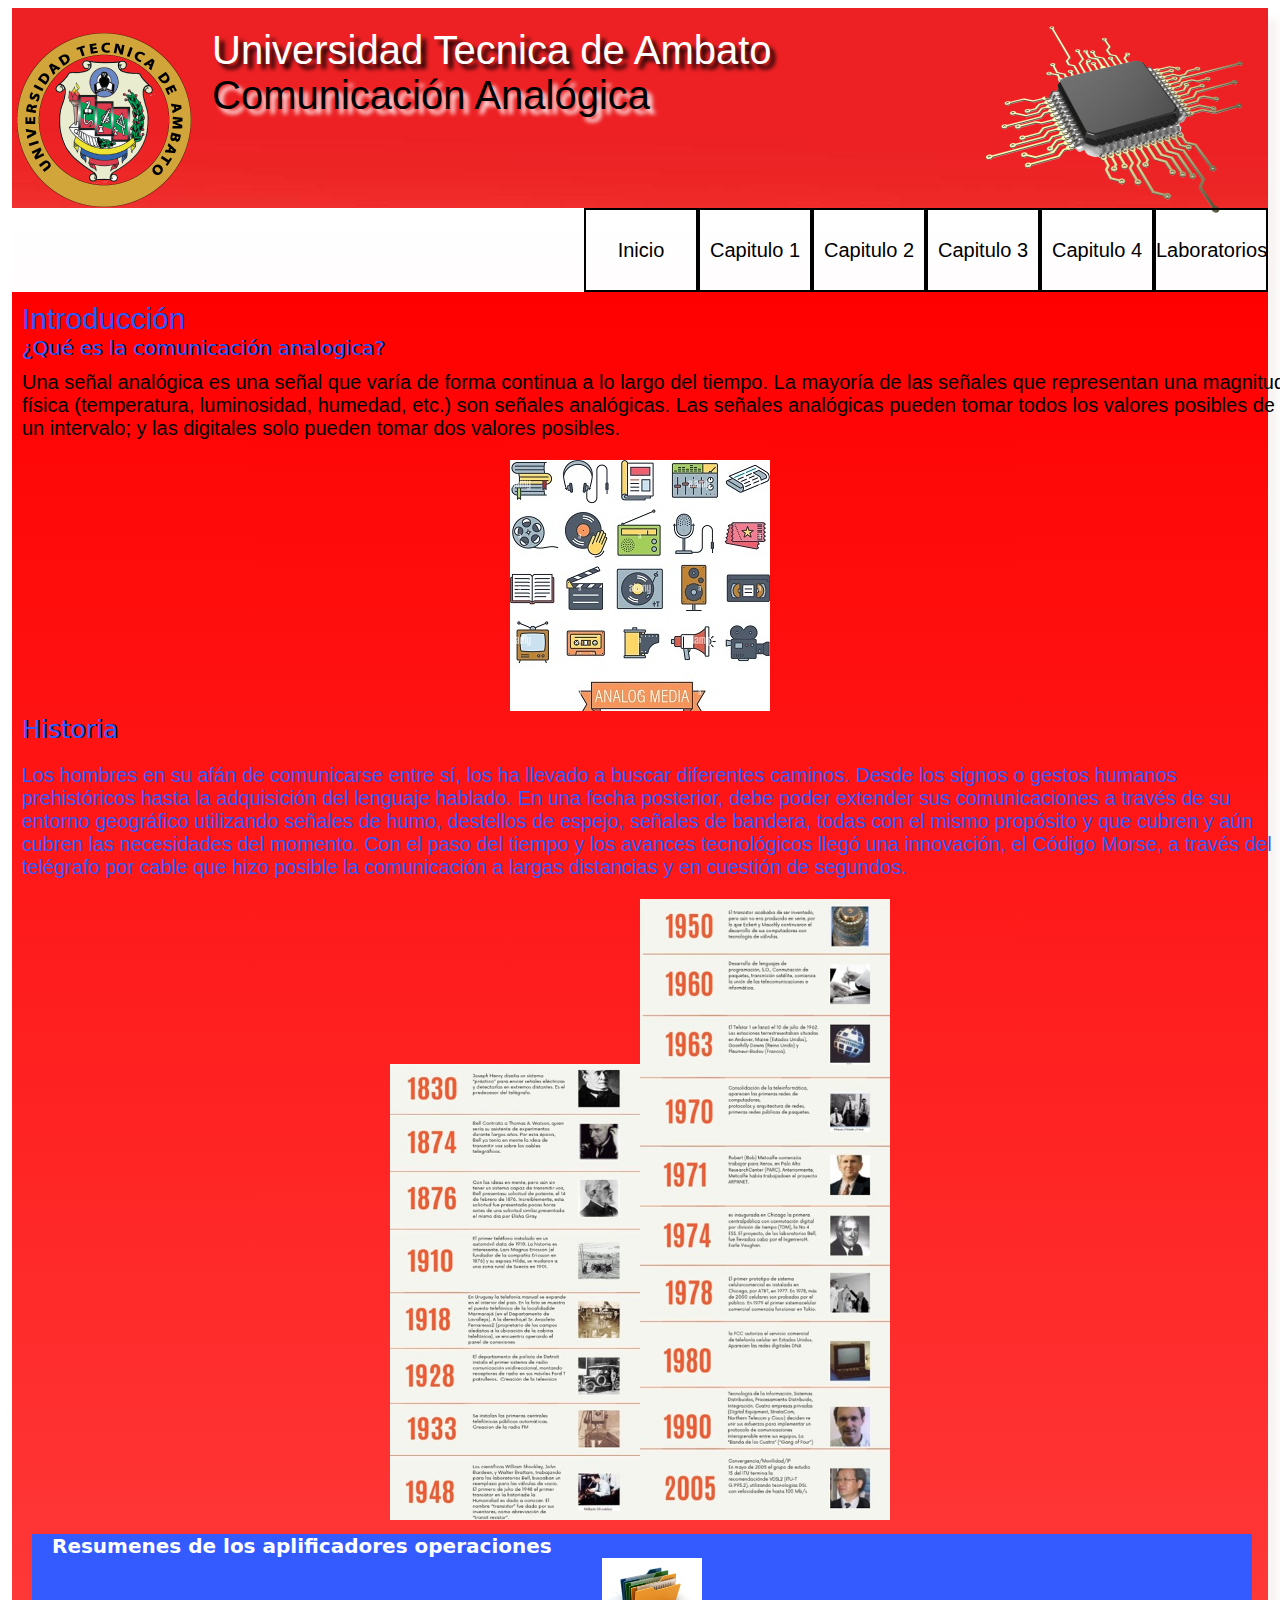
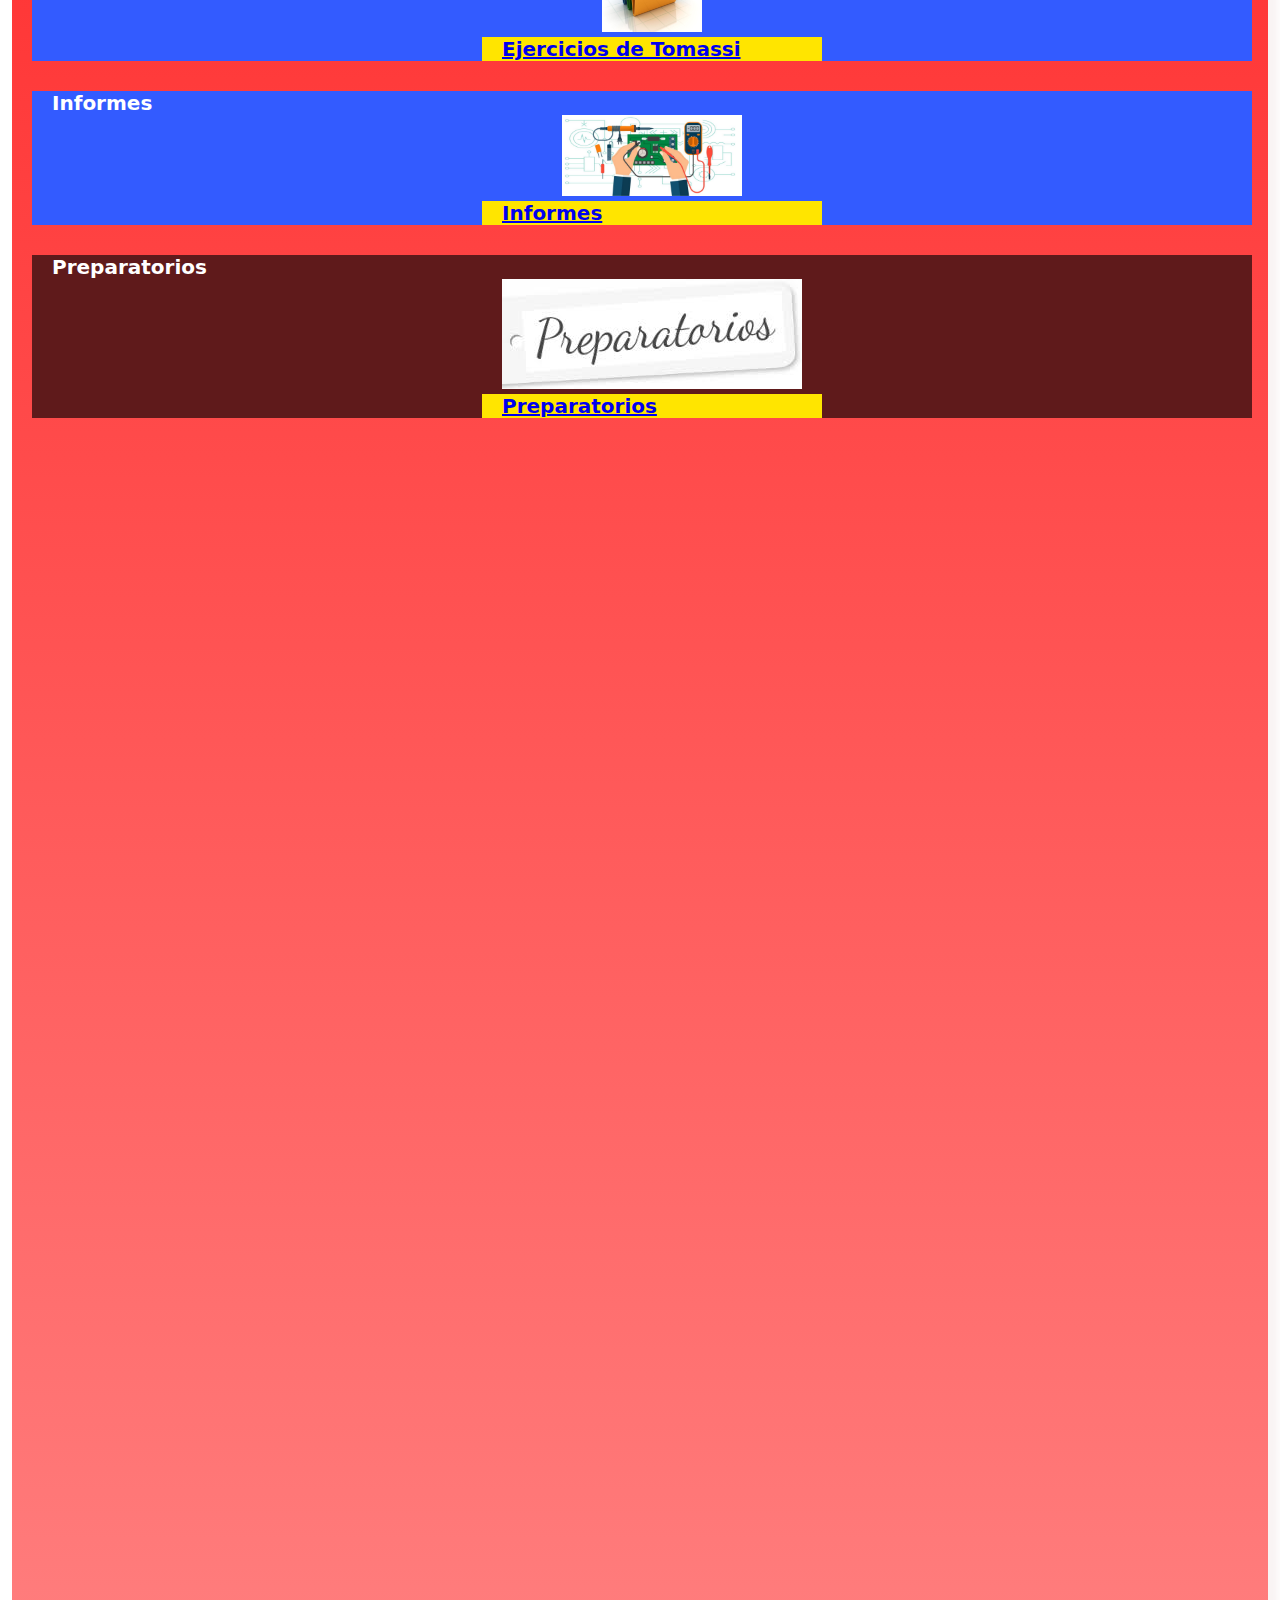
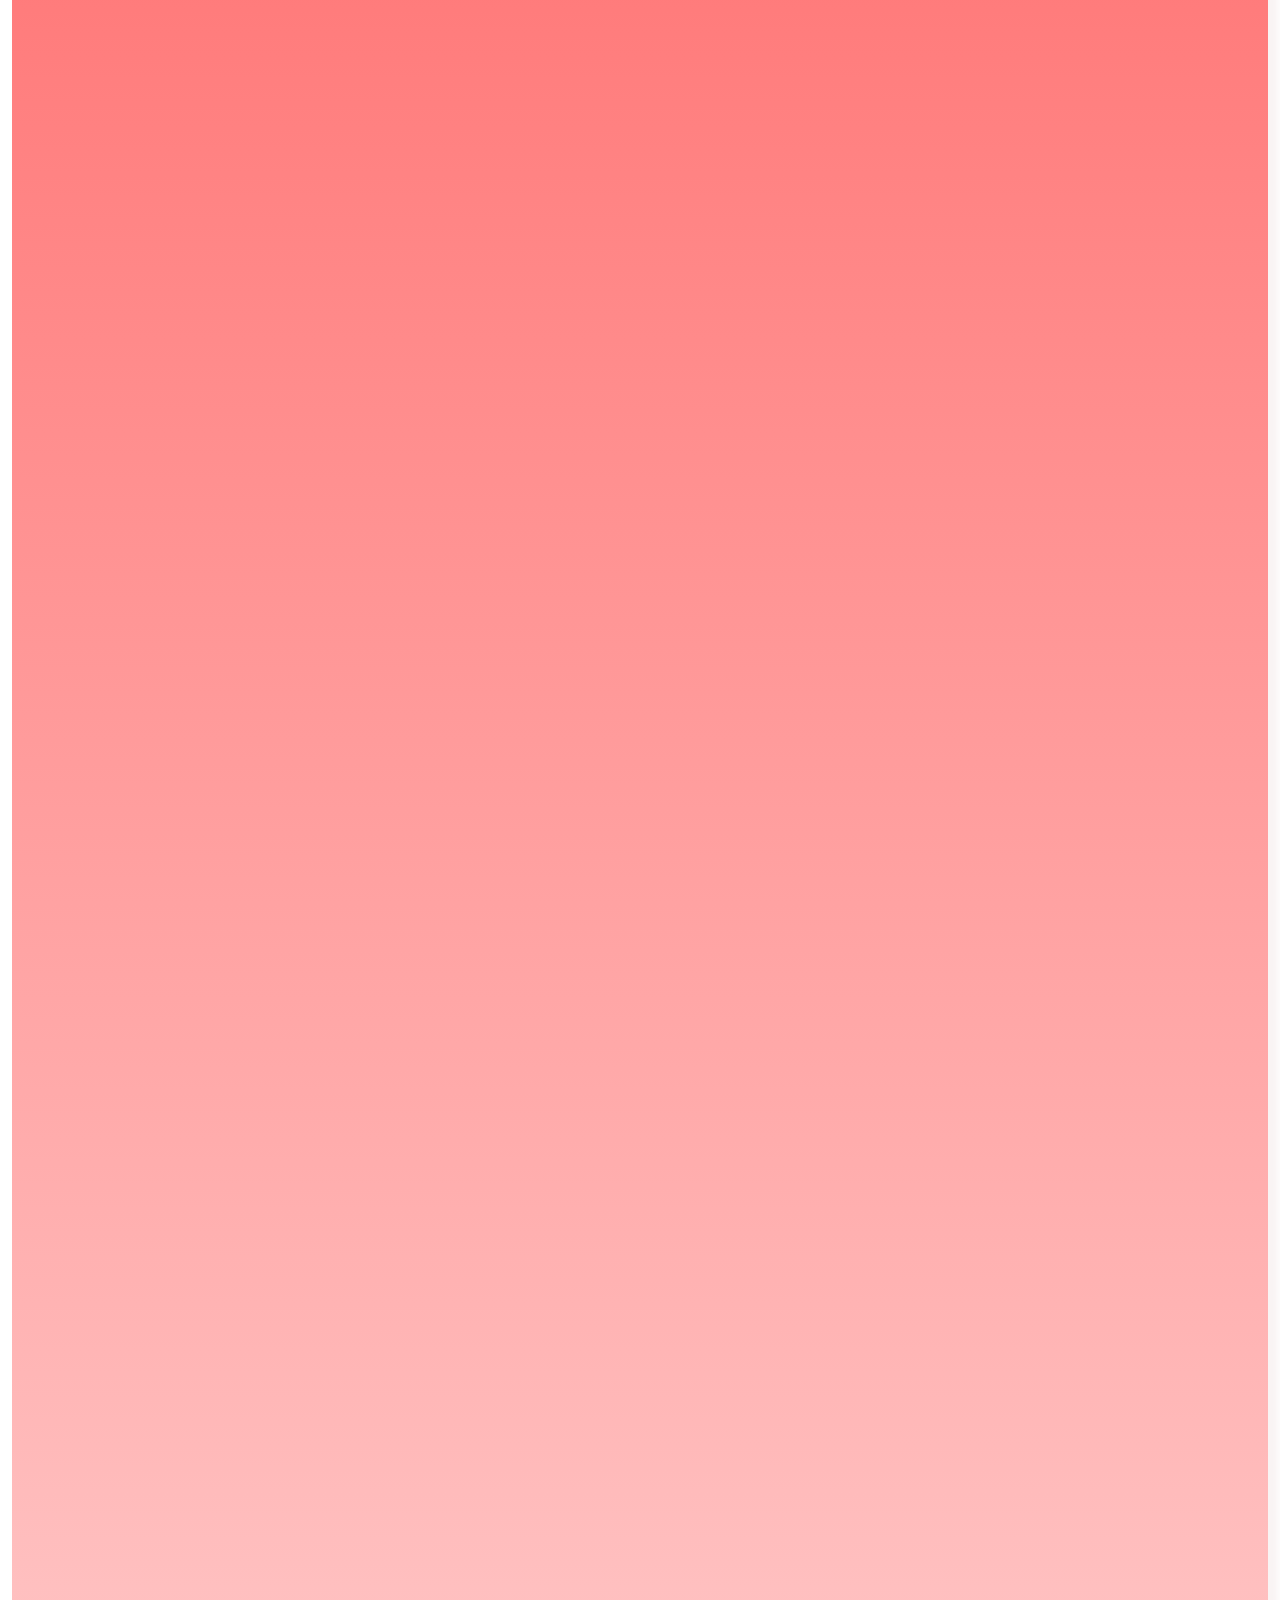
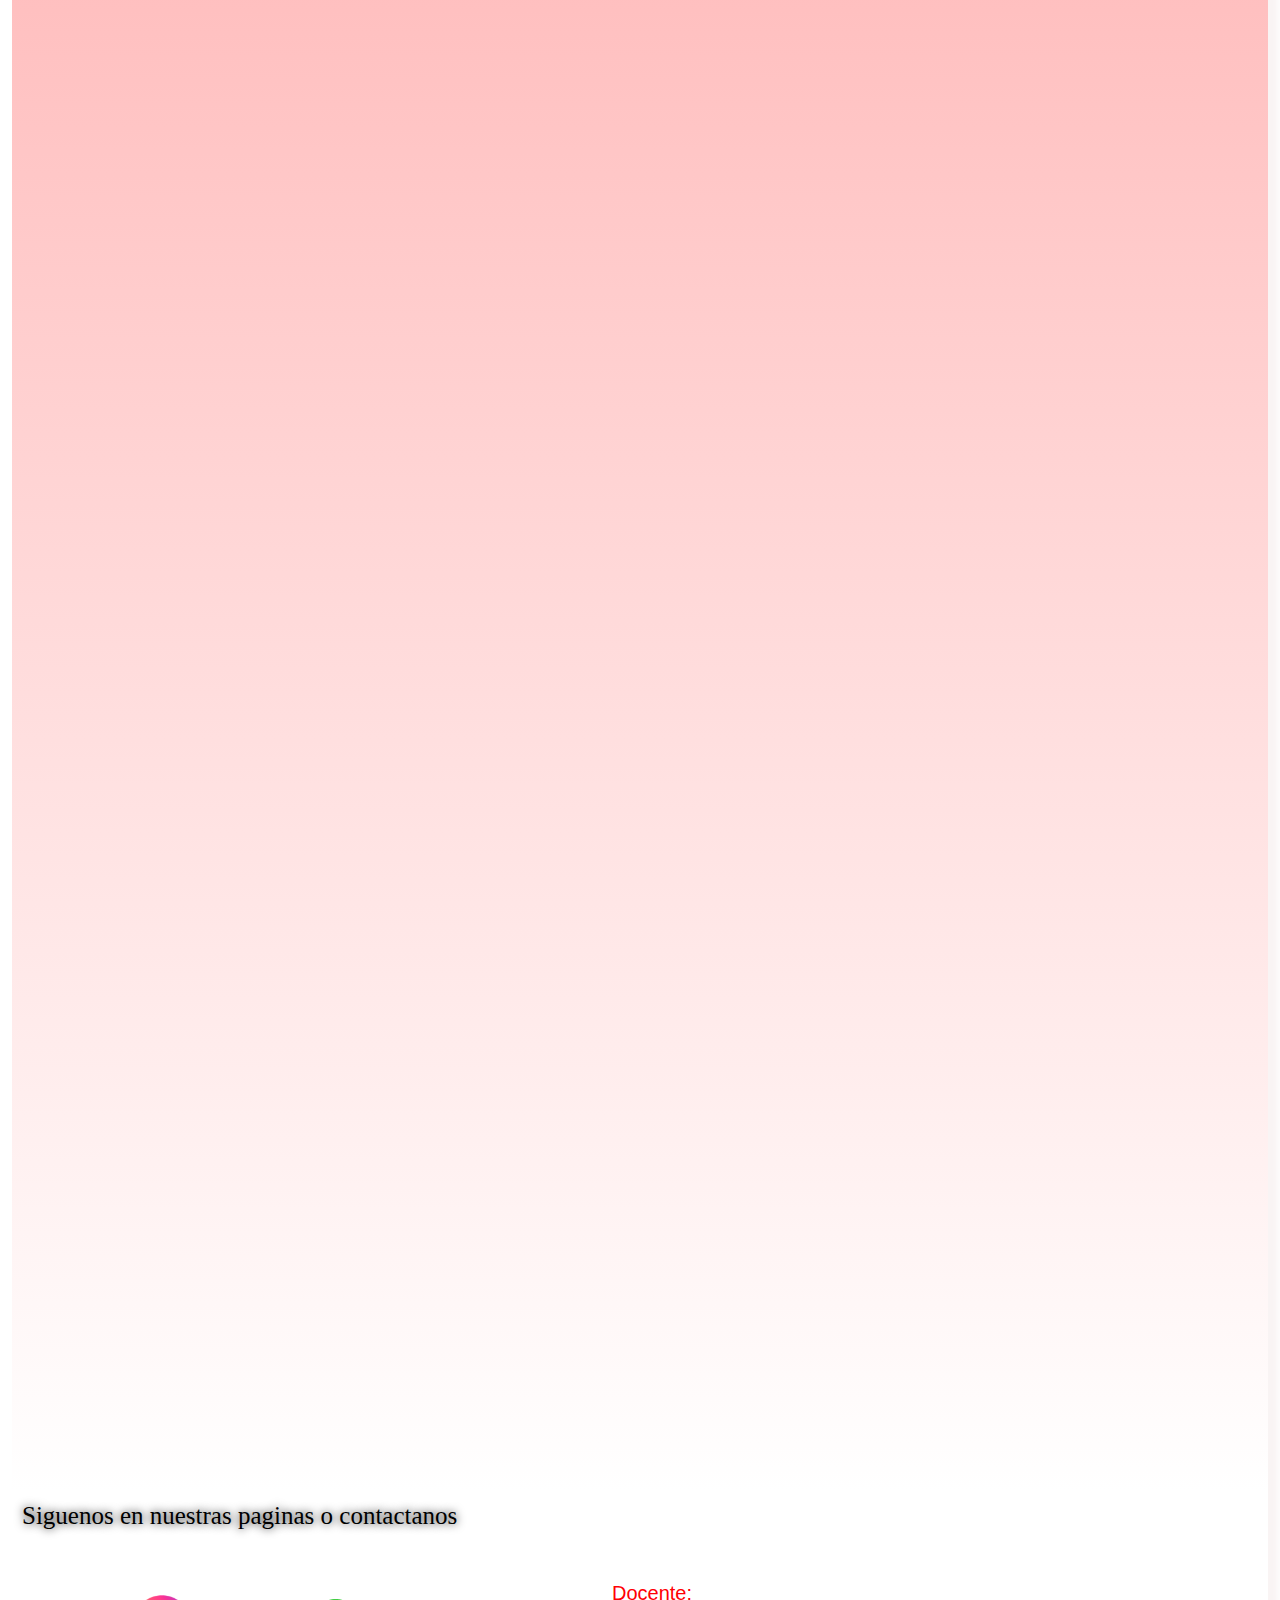
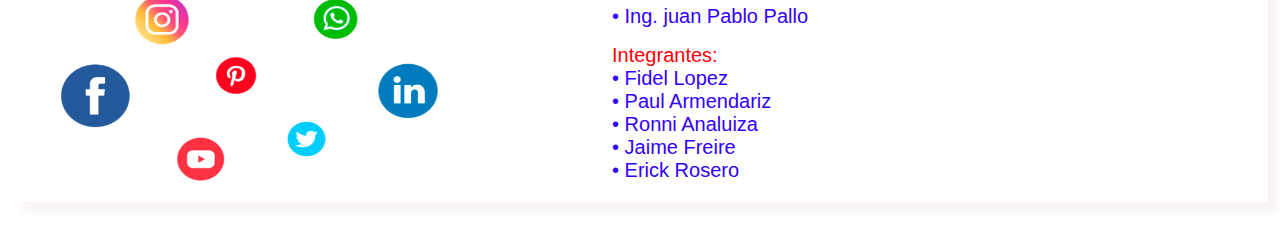
==== commit 356ecef3: "Update index.html" ====
--- a/index.html
+++ b/index.html
@@ -61,17 +61,17 @@
 		<div class="imag4"></div>
 	  <div class="contr"> Resumenes de los aplificadores operaciones 
 			<div class="imagr"><img src="Imagenes/organizar-carpetas.jpg" width="100"  alt=""/></div>
-		<div class="link"><a href="https://utaedu-my.sharepoint.com/:f:/g/personal/rcuji4737_uta_edu_ec/ErfMTg1pKntKqmAHSQm64FYBt_C9vfOQ-cG9Db-U-2tDNQ?e=zofmkT">Amplificadores Operacionales</a></div>
+		<div class="link"><a href="https://utaedu-my.sharepoint.com/:f:/g/personal/erosero7171_uta_edu_ec/EqWTCOabxhhKg6Plz-POqKgBvvb9QmLryWPjgi0q7lmKmg?e=jsCHIl">Ejercicios de Tomassi</a></div>
 	  </div>
 		
-	  <div class="contr2"> Resolución de Ejercicios 
+	  <div class="contr2"> Informes
 			<div class="imagr"><img src="Imagenes/reparaciones-electronicas.jpg" width="180"  alt=""/></div>
-		<div class="link"><a href="https://utaedu-my.sharepoint.com/:x:/g/personal/rcuji4737_uta_edu_ec/Ee2TcUzjJdNCmn7YZfc8yrkB_jaFqGxNB0sXD42pl7utgg?e=RlDkMS">Resolucion de Ejercicios</a></div>
+		<div class="link"><a href="https://utaedu-my.sharepoint.com/:f:/g/personal/erosero7171_uta_edu_ec/EkWs7ANP0wJMsgW-22mwdYEBxAvO3G7WVxhUSSXd5n0p7Q?e=IrRZOK">Informes </a></div>
 	  </div>
 		
 		<div class="contr3"> Preparatorios 
 			<div class="imagr"><img src="Imagenes/descarga.jpeg" width="300" height="110" alt=""/></div>
-		<div class="link"><a href="https://utaedu-my.sharepoint.com/:f:/g/personal/rcuji4737_uta_edu_ec/Eitaymp5NZFNtc97lLeP2FEBeMVAzanQIYMxOmlUeoJt0Q?e=d14aio">Preparatorios</a></div>
+		<div class="link"><a href="https://utaedu-my.sharepoint.com/:f:/g/personal/erosero7171_uta_edu_ec/EiBdrSpNsFtNonHjOTeSSAoBmoBZc8oPmLBORd26BI3YCw?e=5vLxUB">Preparatorios</a></div>
 	  </div>
 		
 		
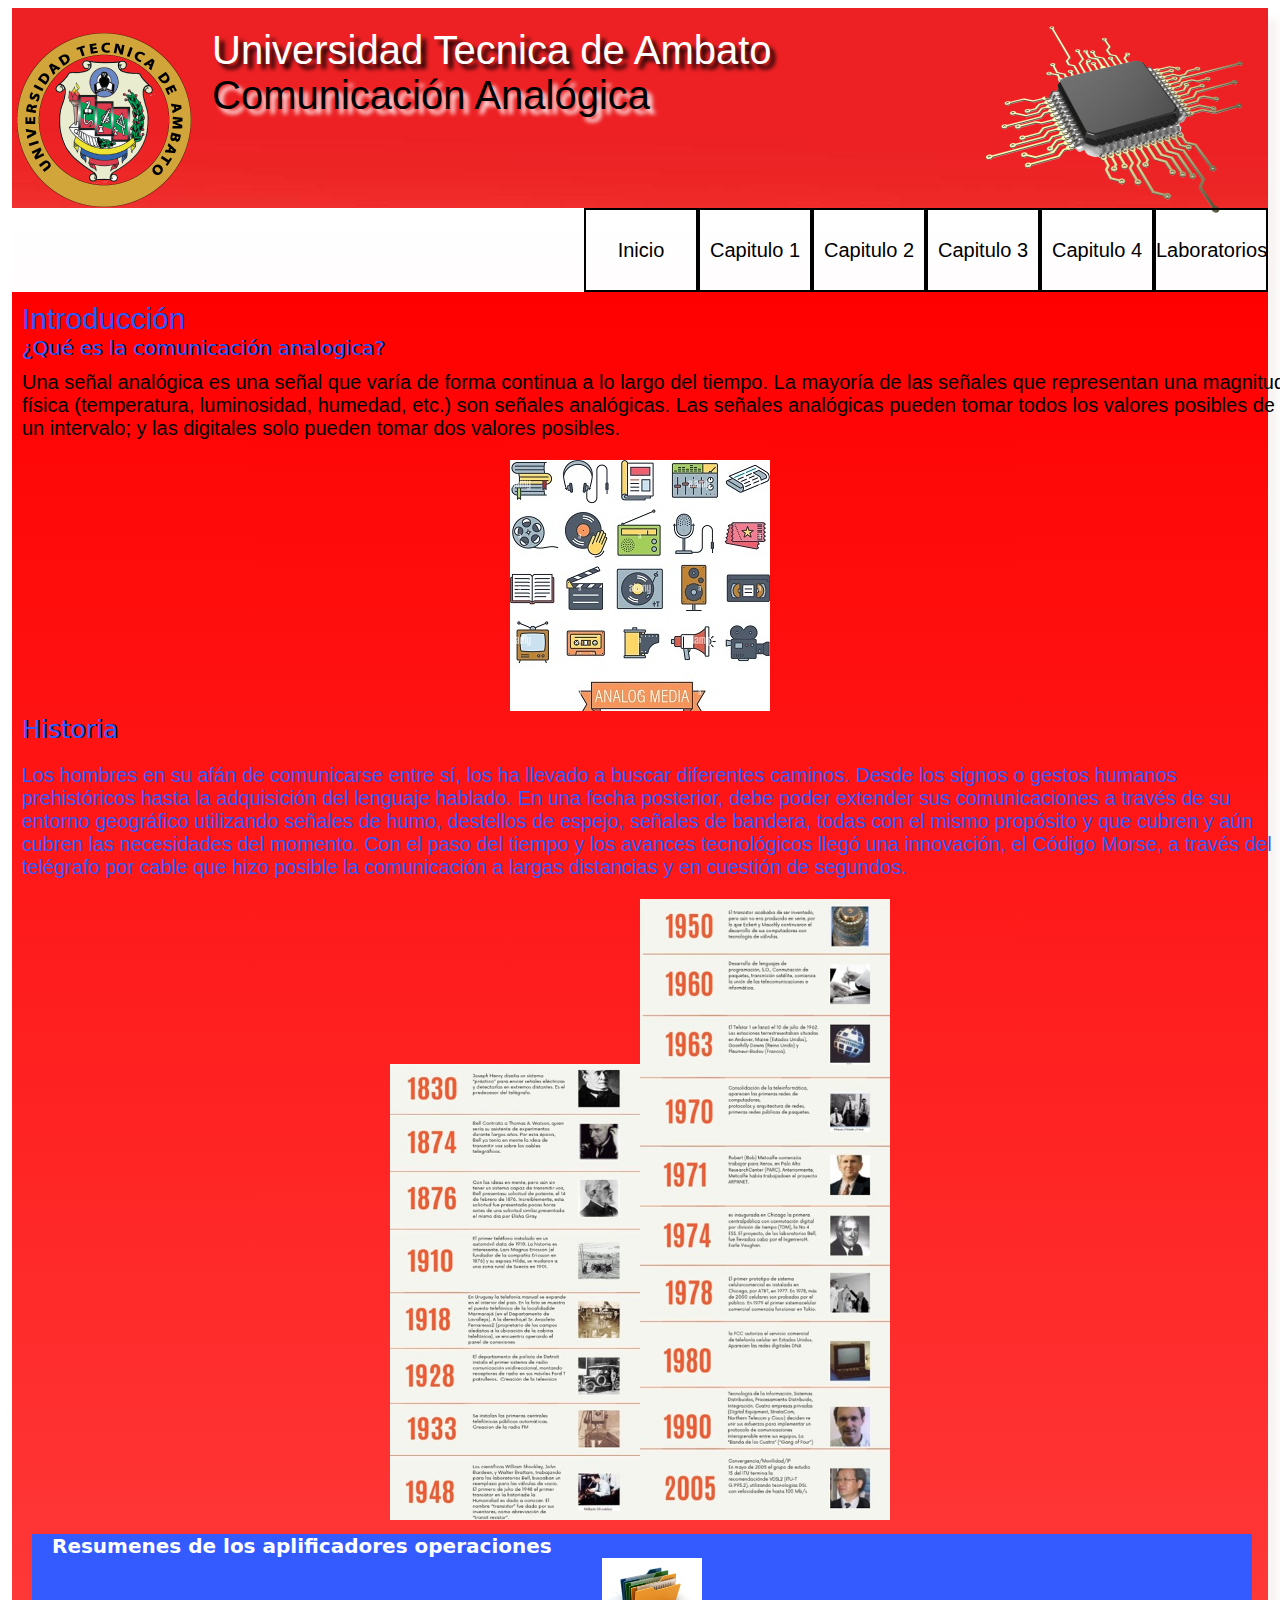
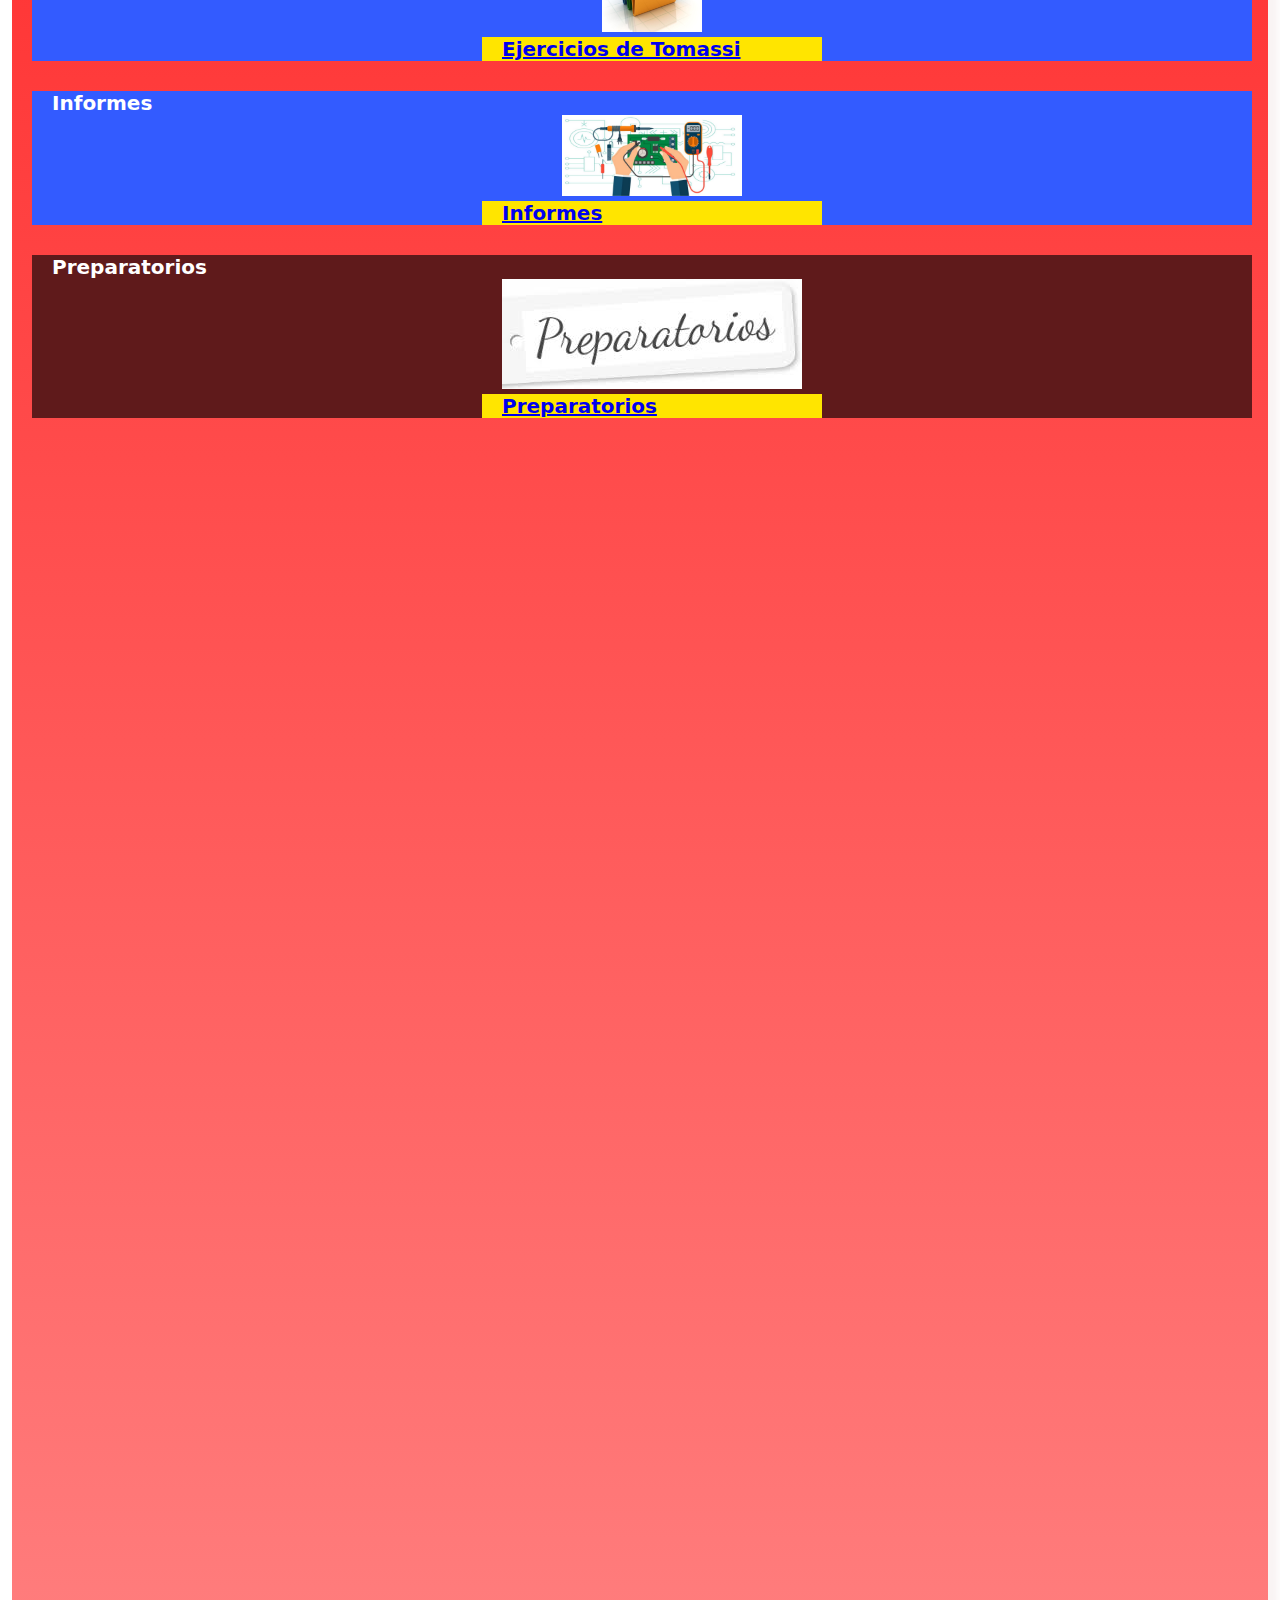
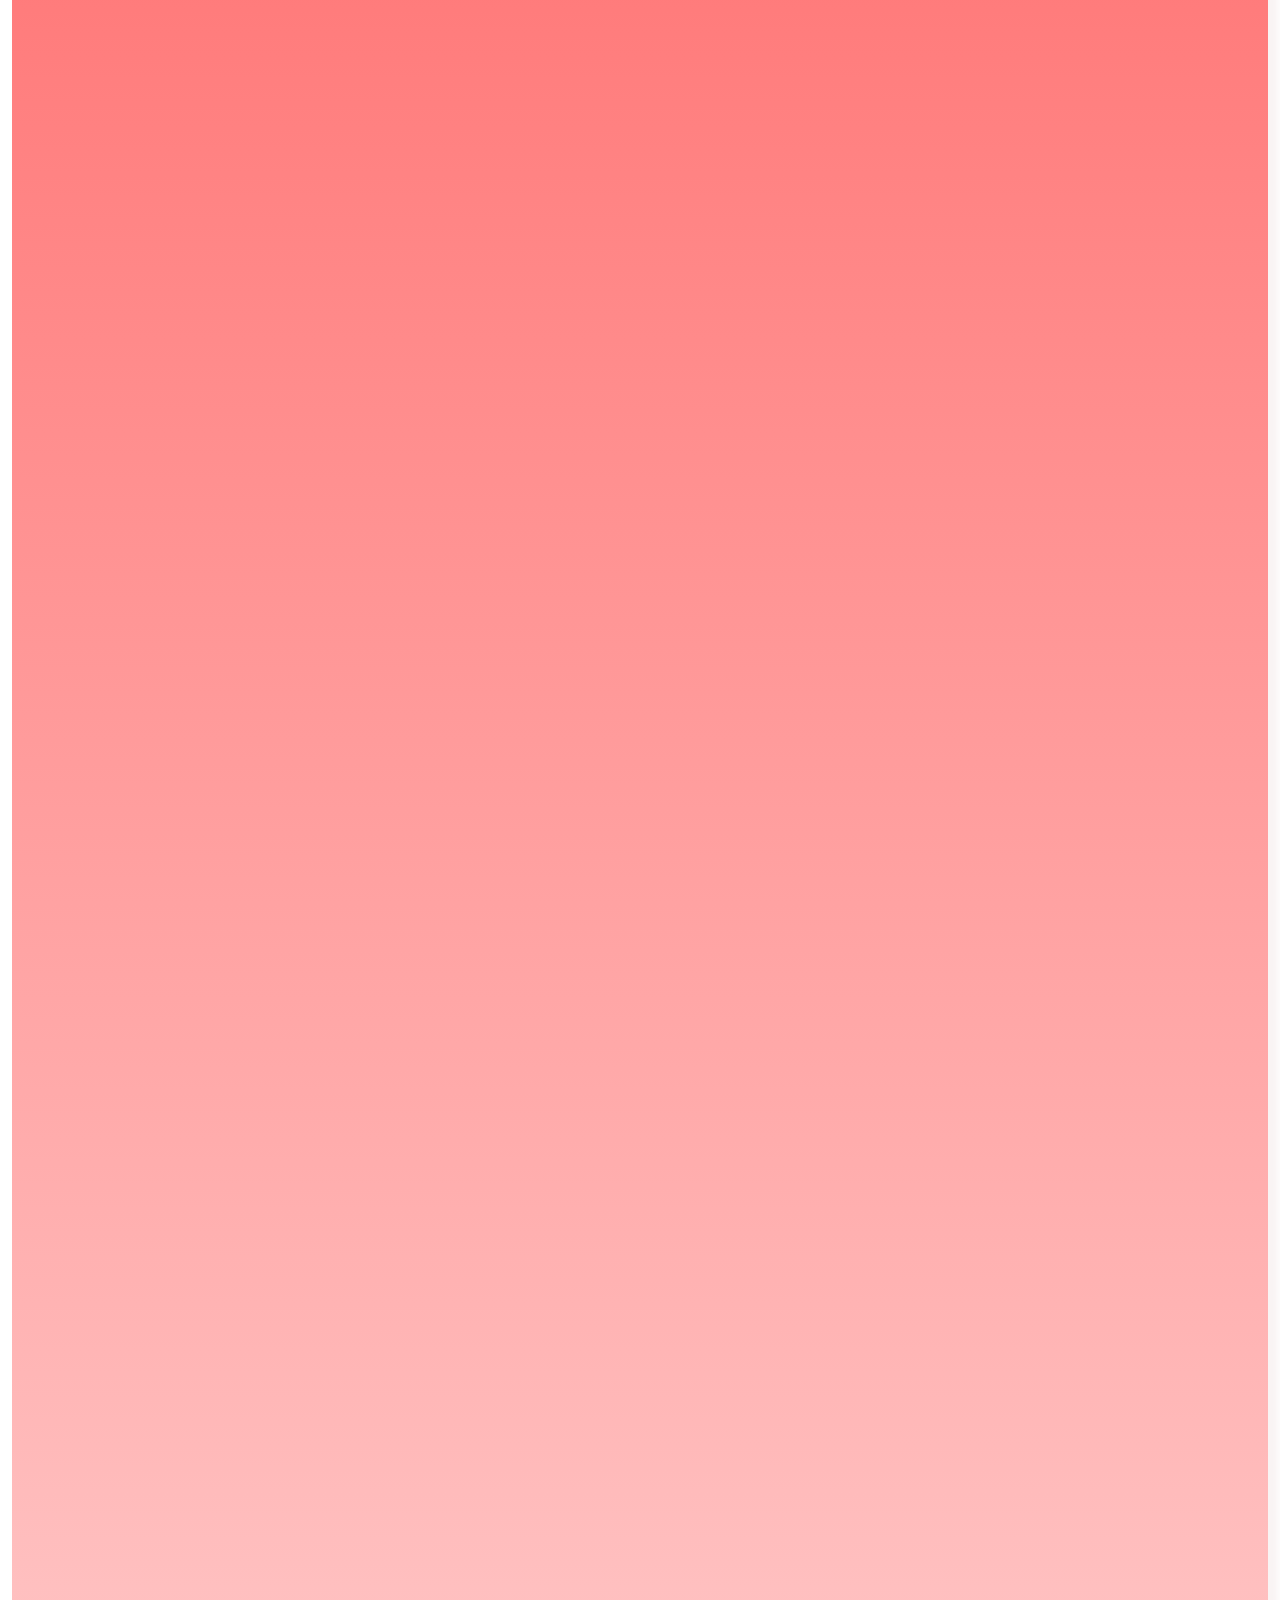
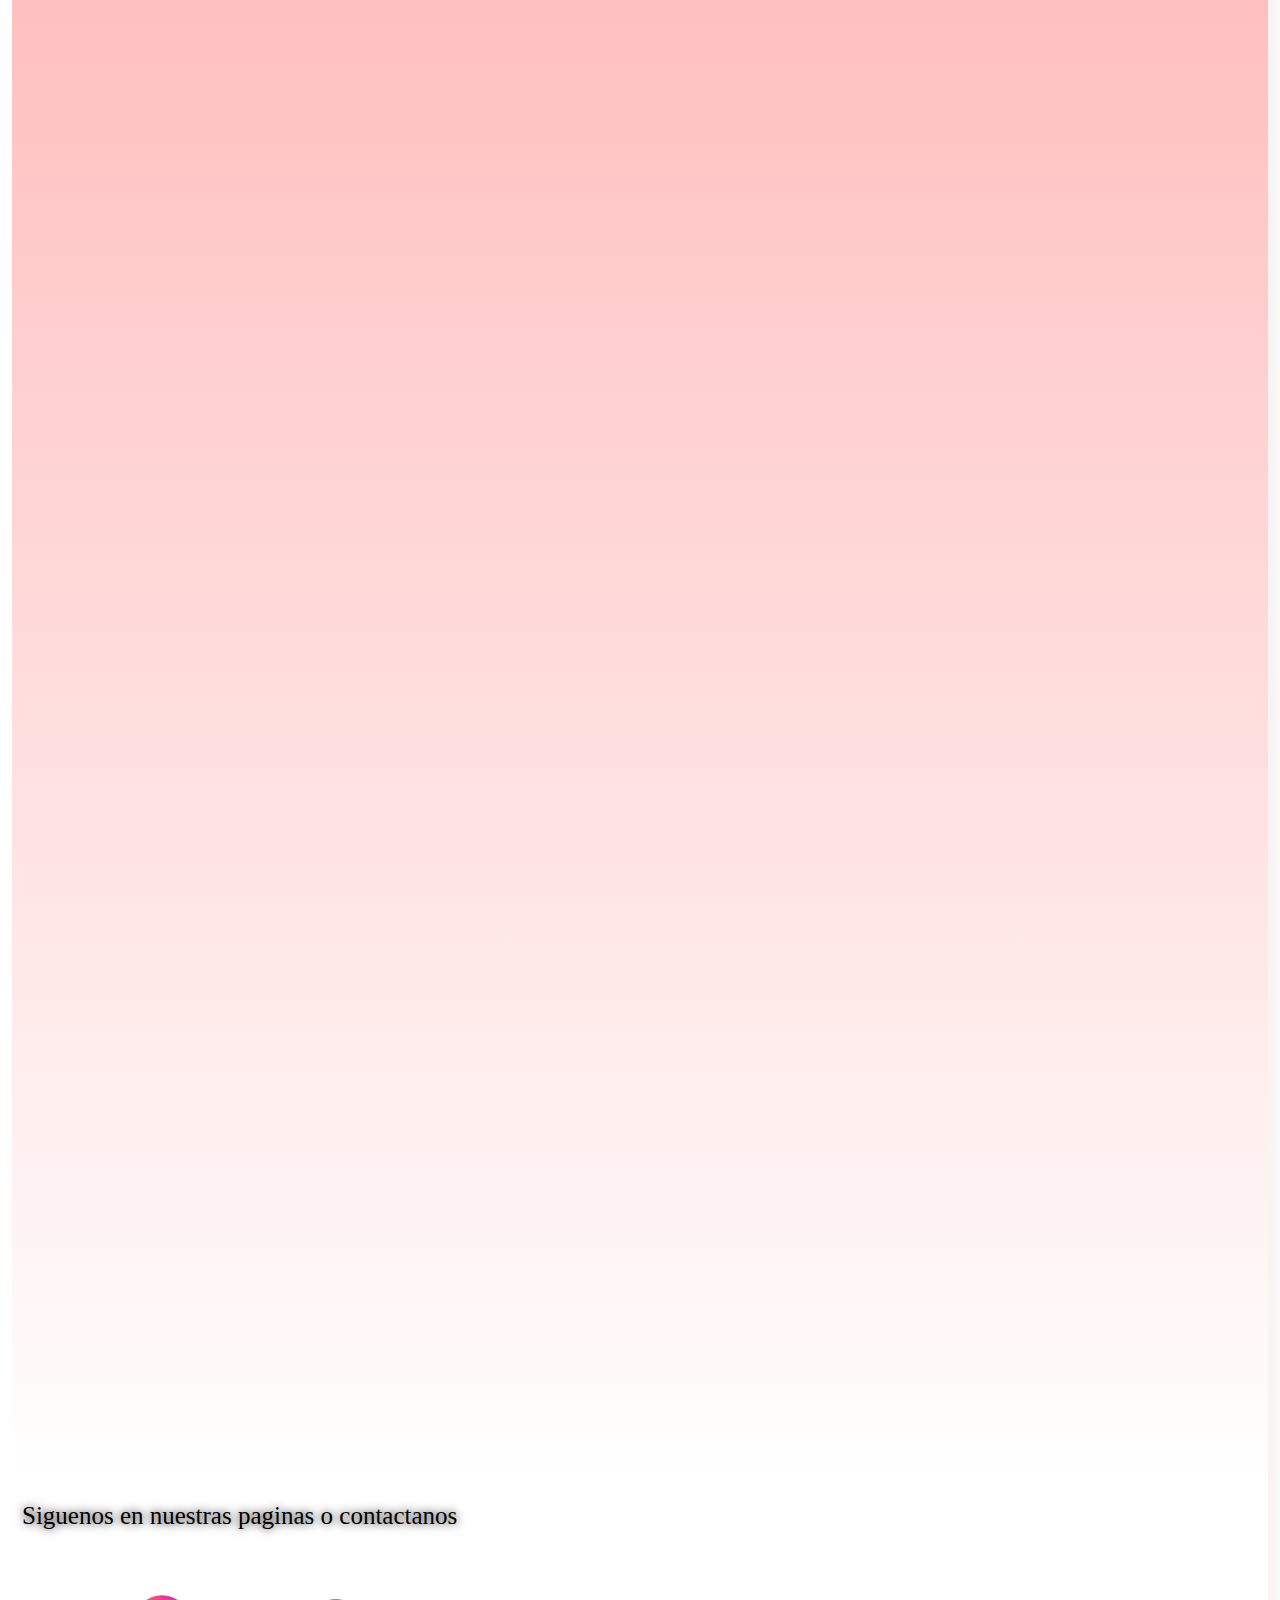
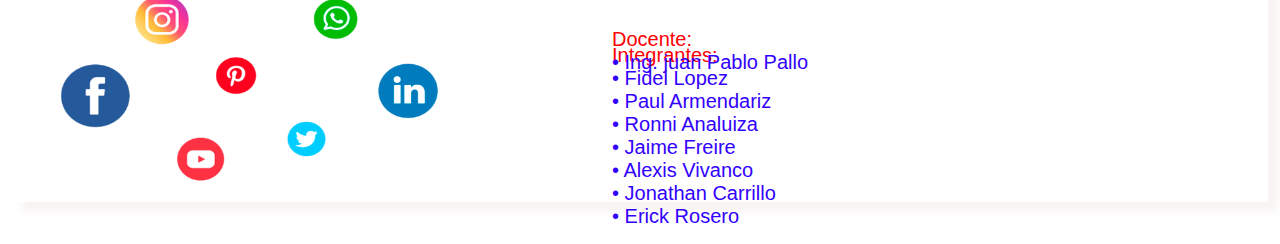
==== commit e6055a29: "Update index.html" ====
--- a/index.html
+++ b/index.html
@@ -87,6 +87,8 @@
 		  •	Paul Armendariz <br>
 		  •	Ronni Analuiza <br>
 		  •	Jaime Freire <br>
+		  •	Alexis Vivanco <br>
+		  •	Jonathan Carrillo <br>
 		  •	Erick Rosero </div>
 	  </div>
 	  <div class="inte">Docente:
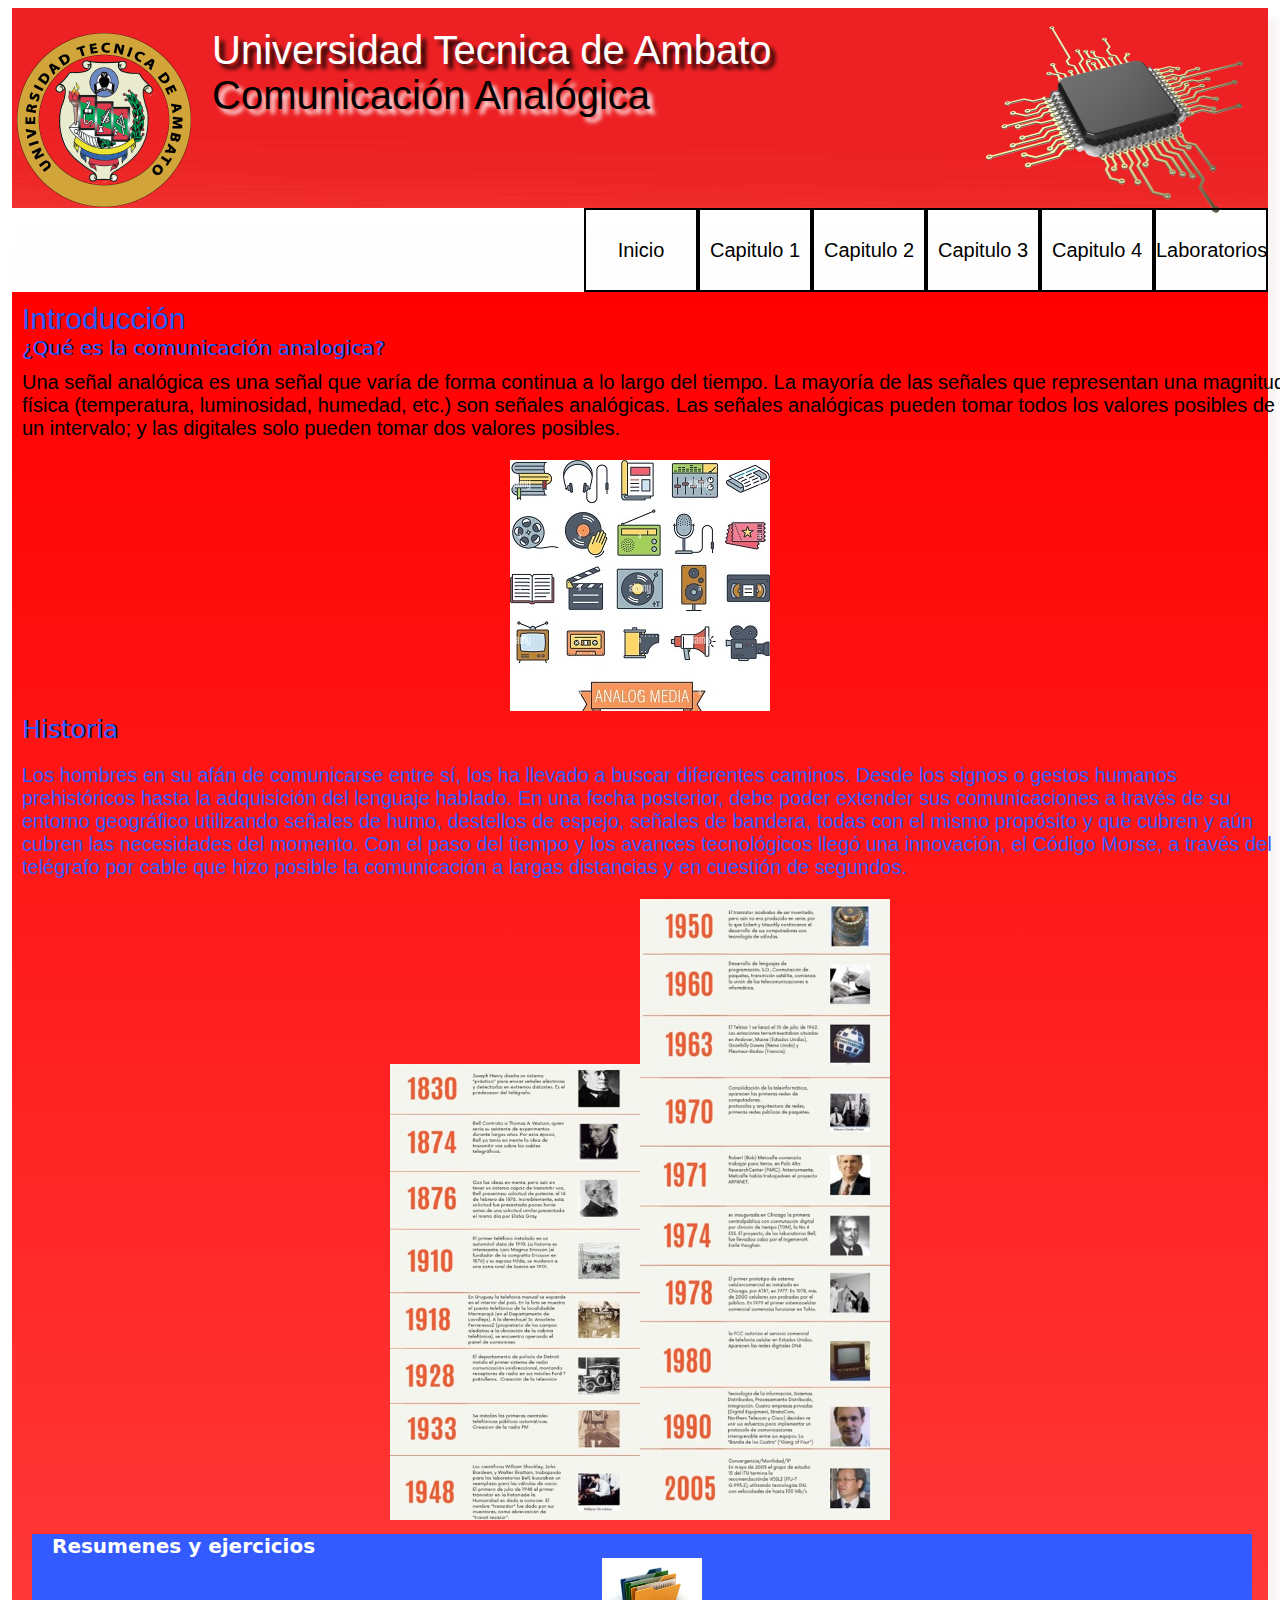
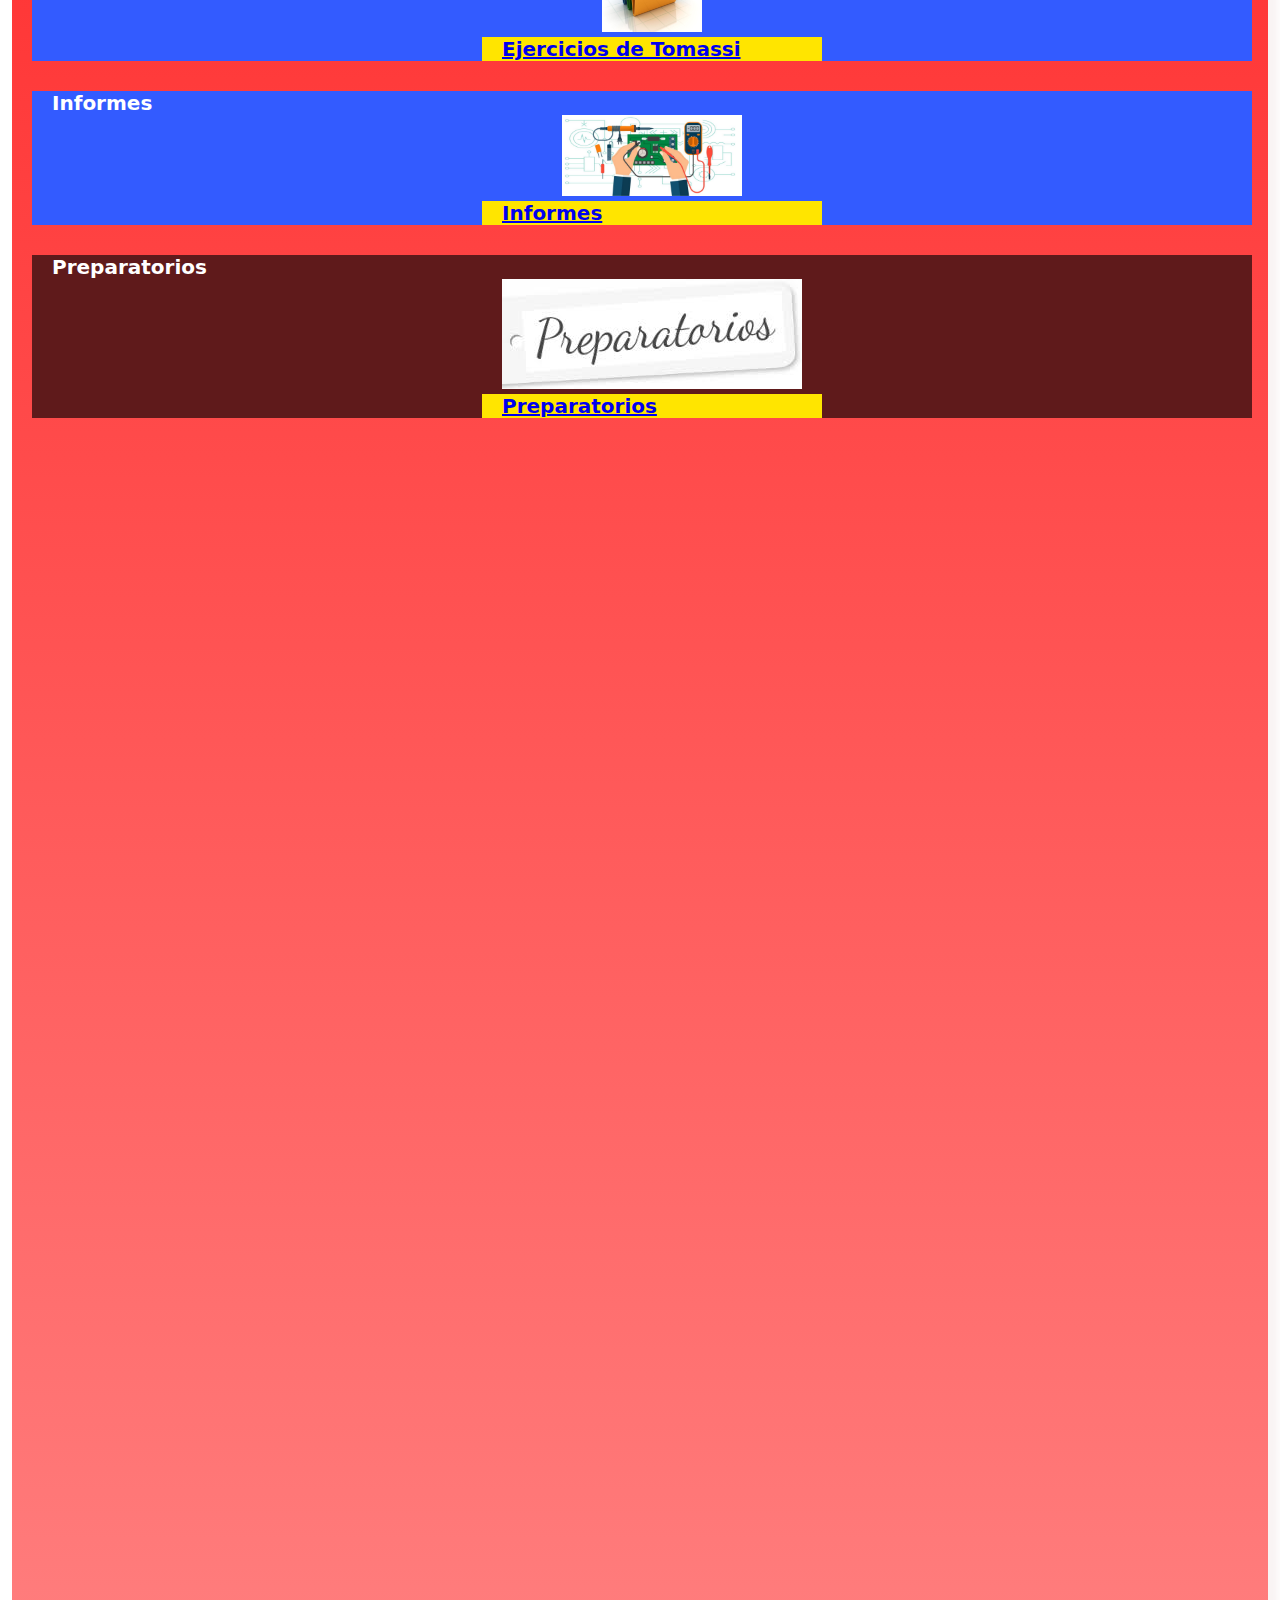
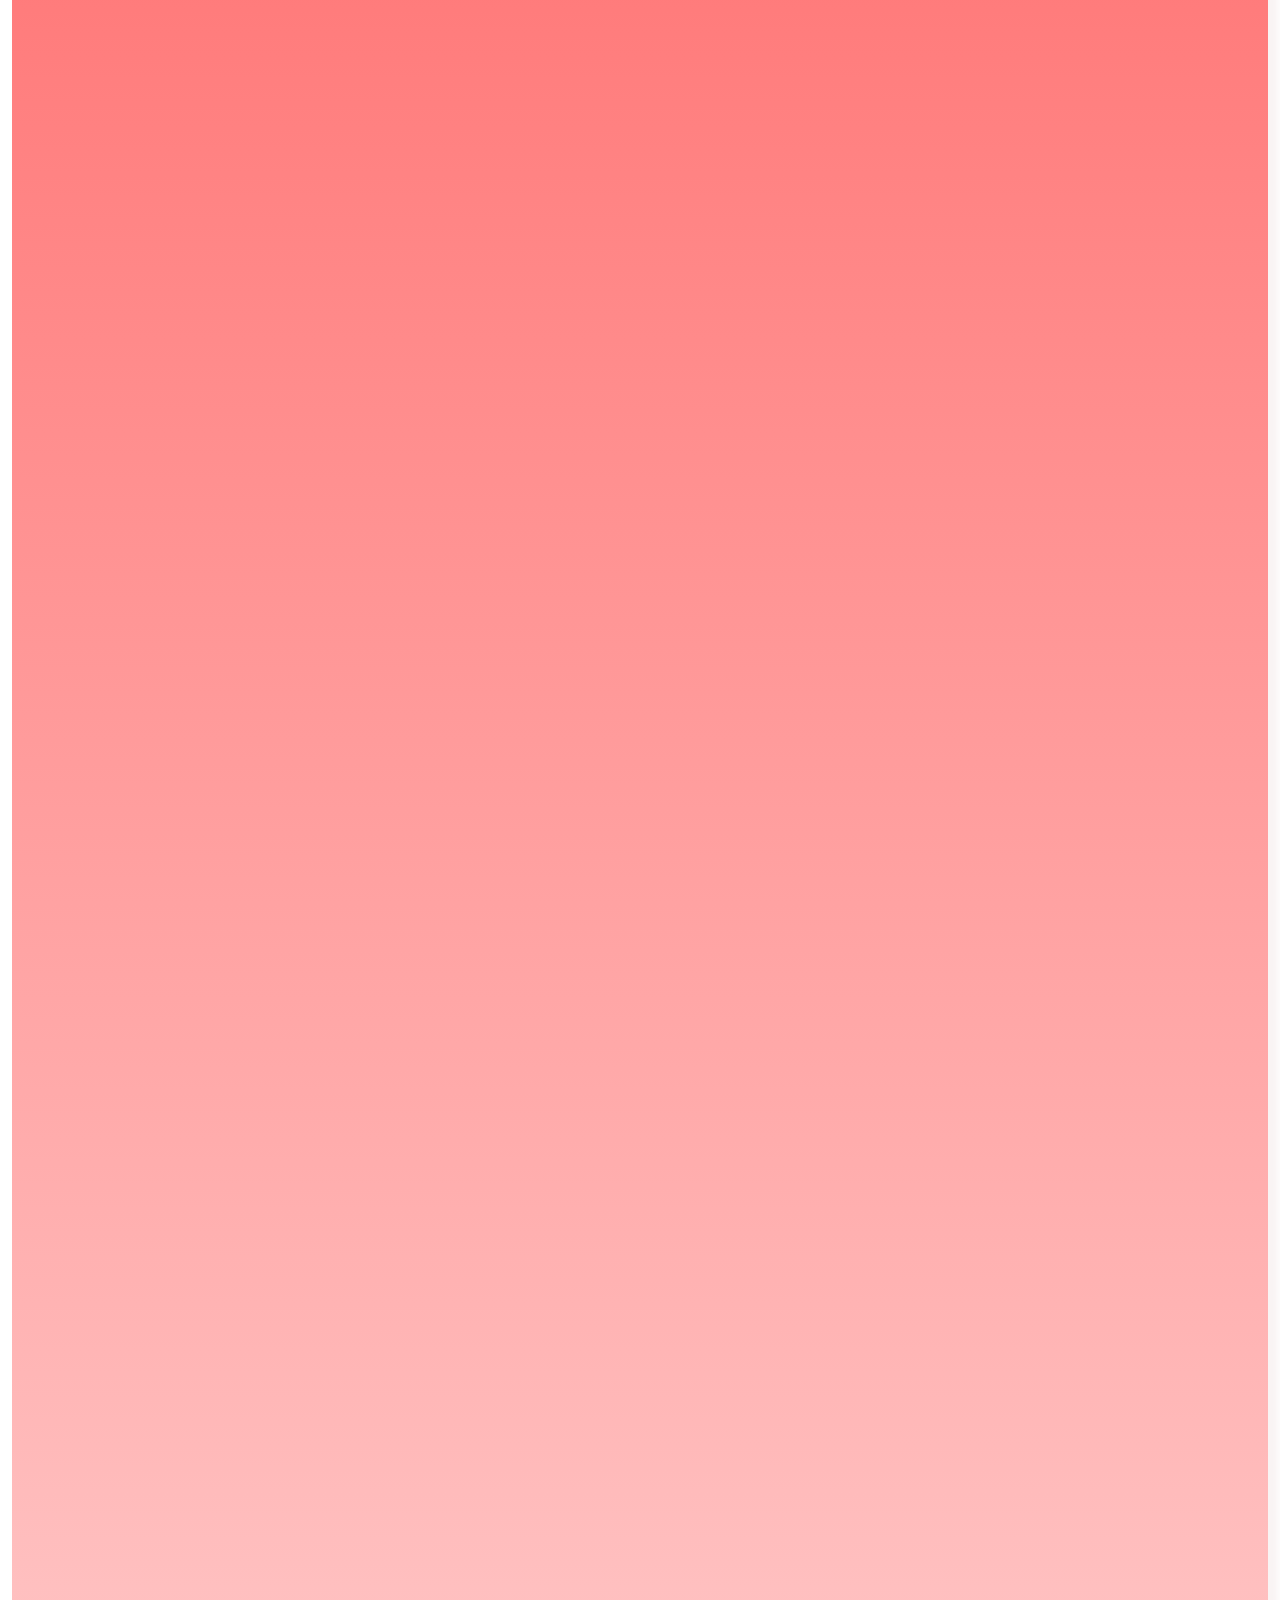
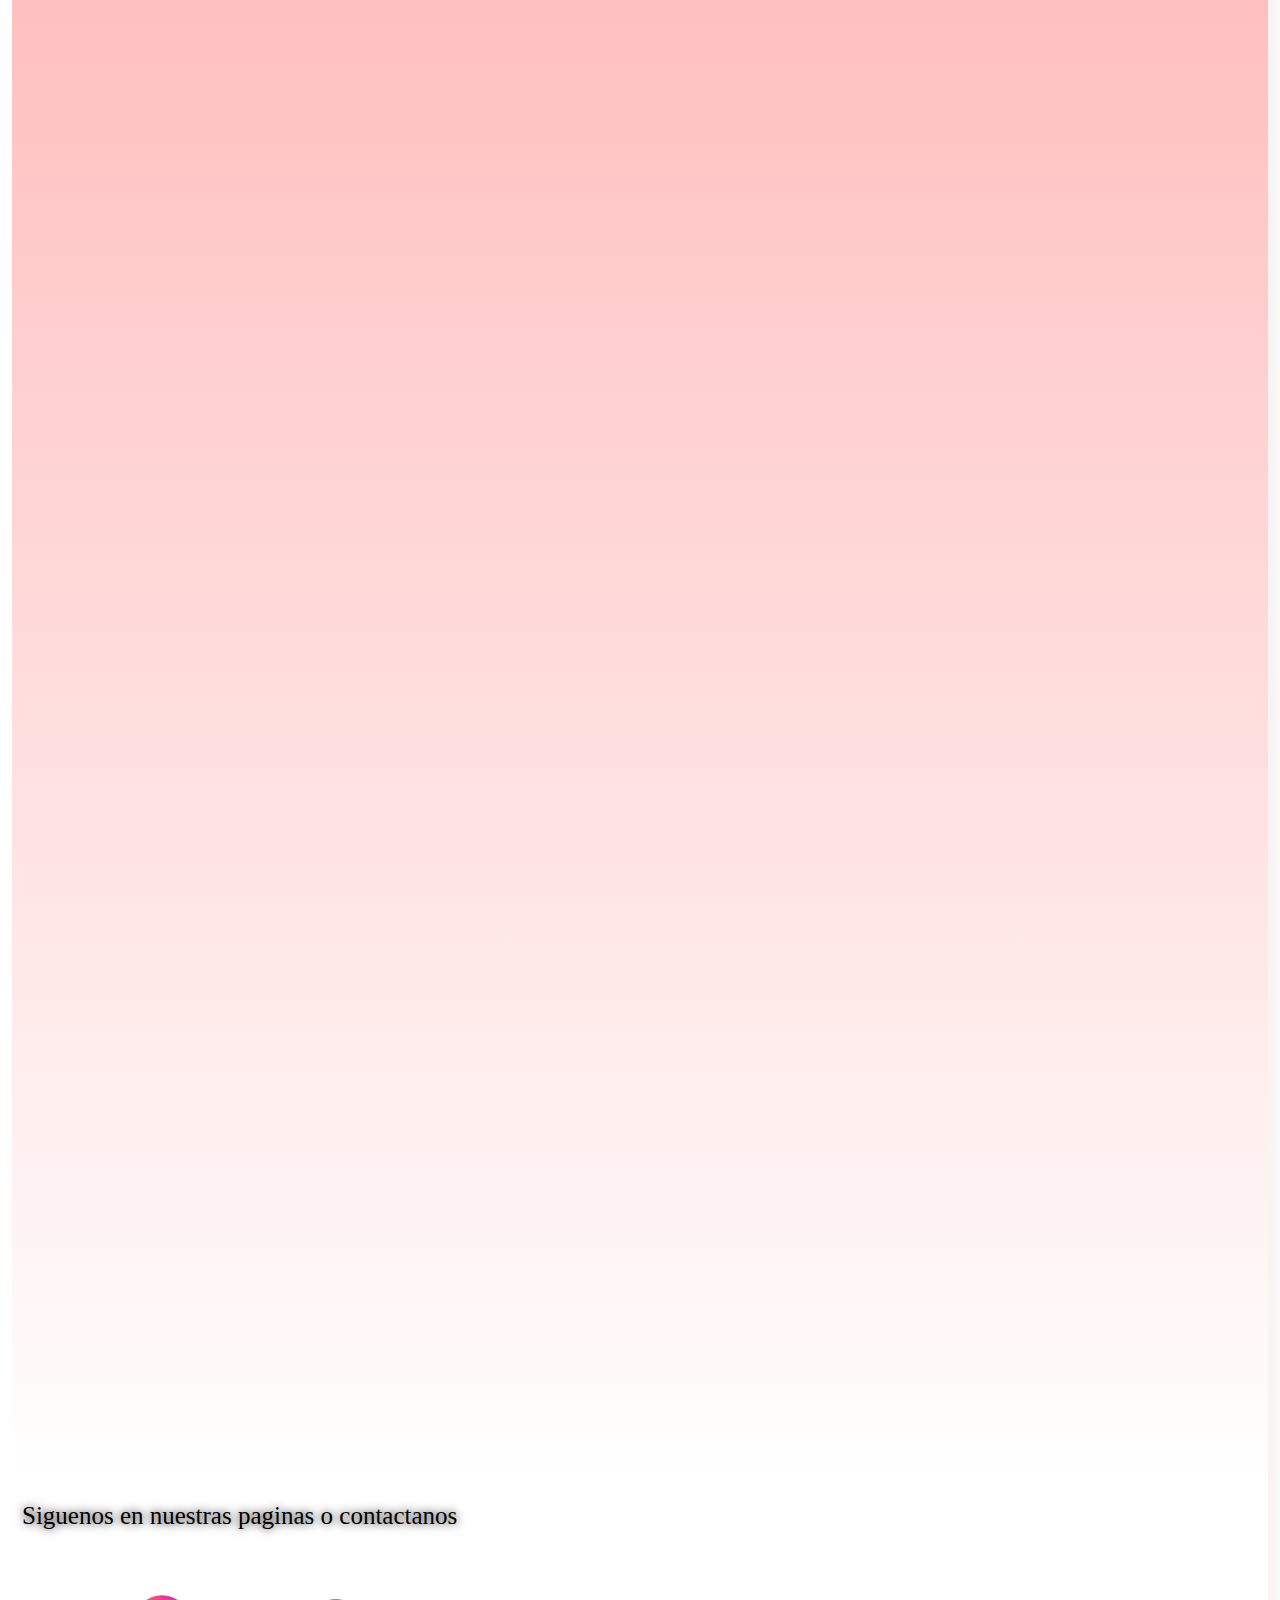
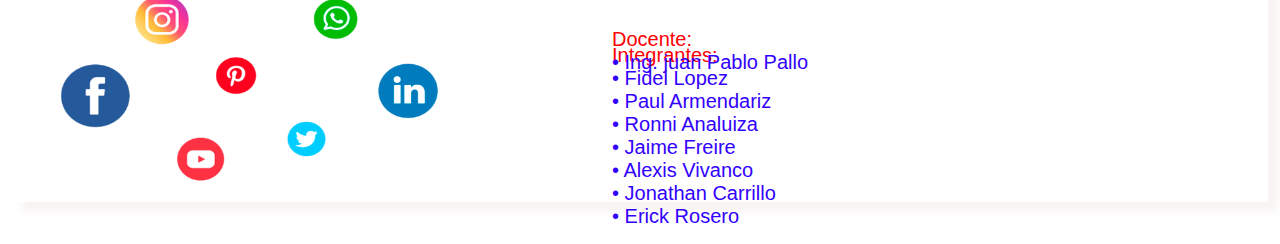
==== commit d95ac625: "Update index.html" ====
--- a/index.html
+++ b/index.html
@@ -59,7 +59,7 @@
 	
 		<div class="imag3"><img src="Imagenes/Imagen1.jpg" width="250" alt=""/><img src="Imagenes/Imagen2.jpg" width="250" alt=""/></div>
 		<div class="imag4"></div>
-	  <div class="contr"> Resumenes de los aplificadores operaciones 
+	  <div class="contr"> Resumenes y ejercicios
 			<div class="imagr"><img src="Imagenes/organizar-carpetas.jpg" width="100"  alt=""/></div>
 		<div class="link"><a href="https://utaedu-my.sharepoint.com/:f:/g/personal/erosero7171_uta_edu_ec/EqWTCOabxhhKg6Plz-POqKgBvvb9QmLryWPjgi0q7lmKmg?e=jsCHIl">Ejercicios de Tomassi</a></div>
 	  </div>
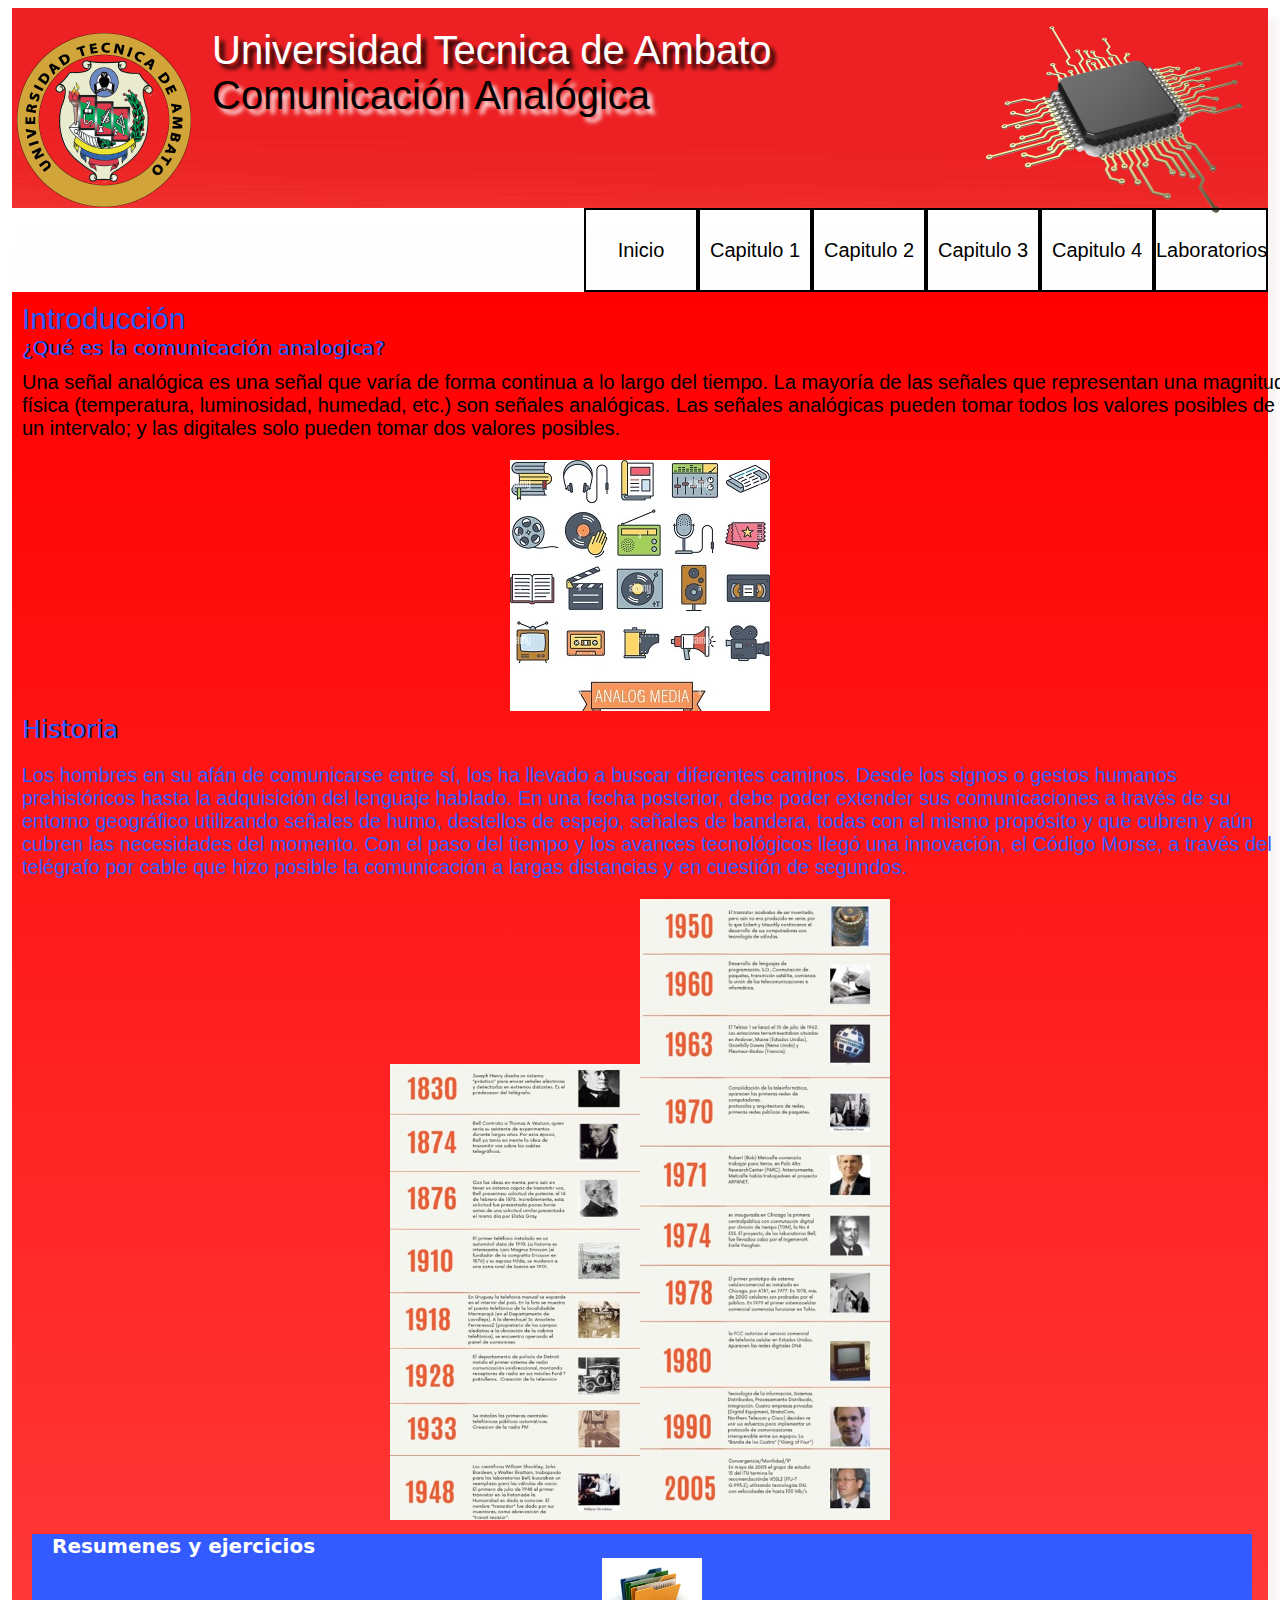
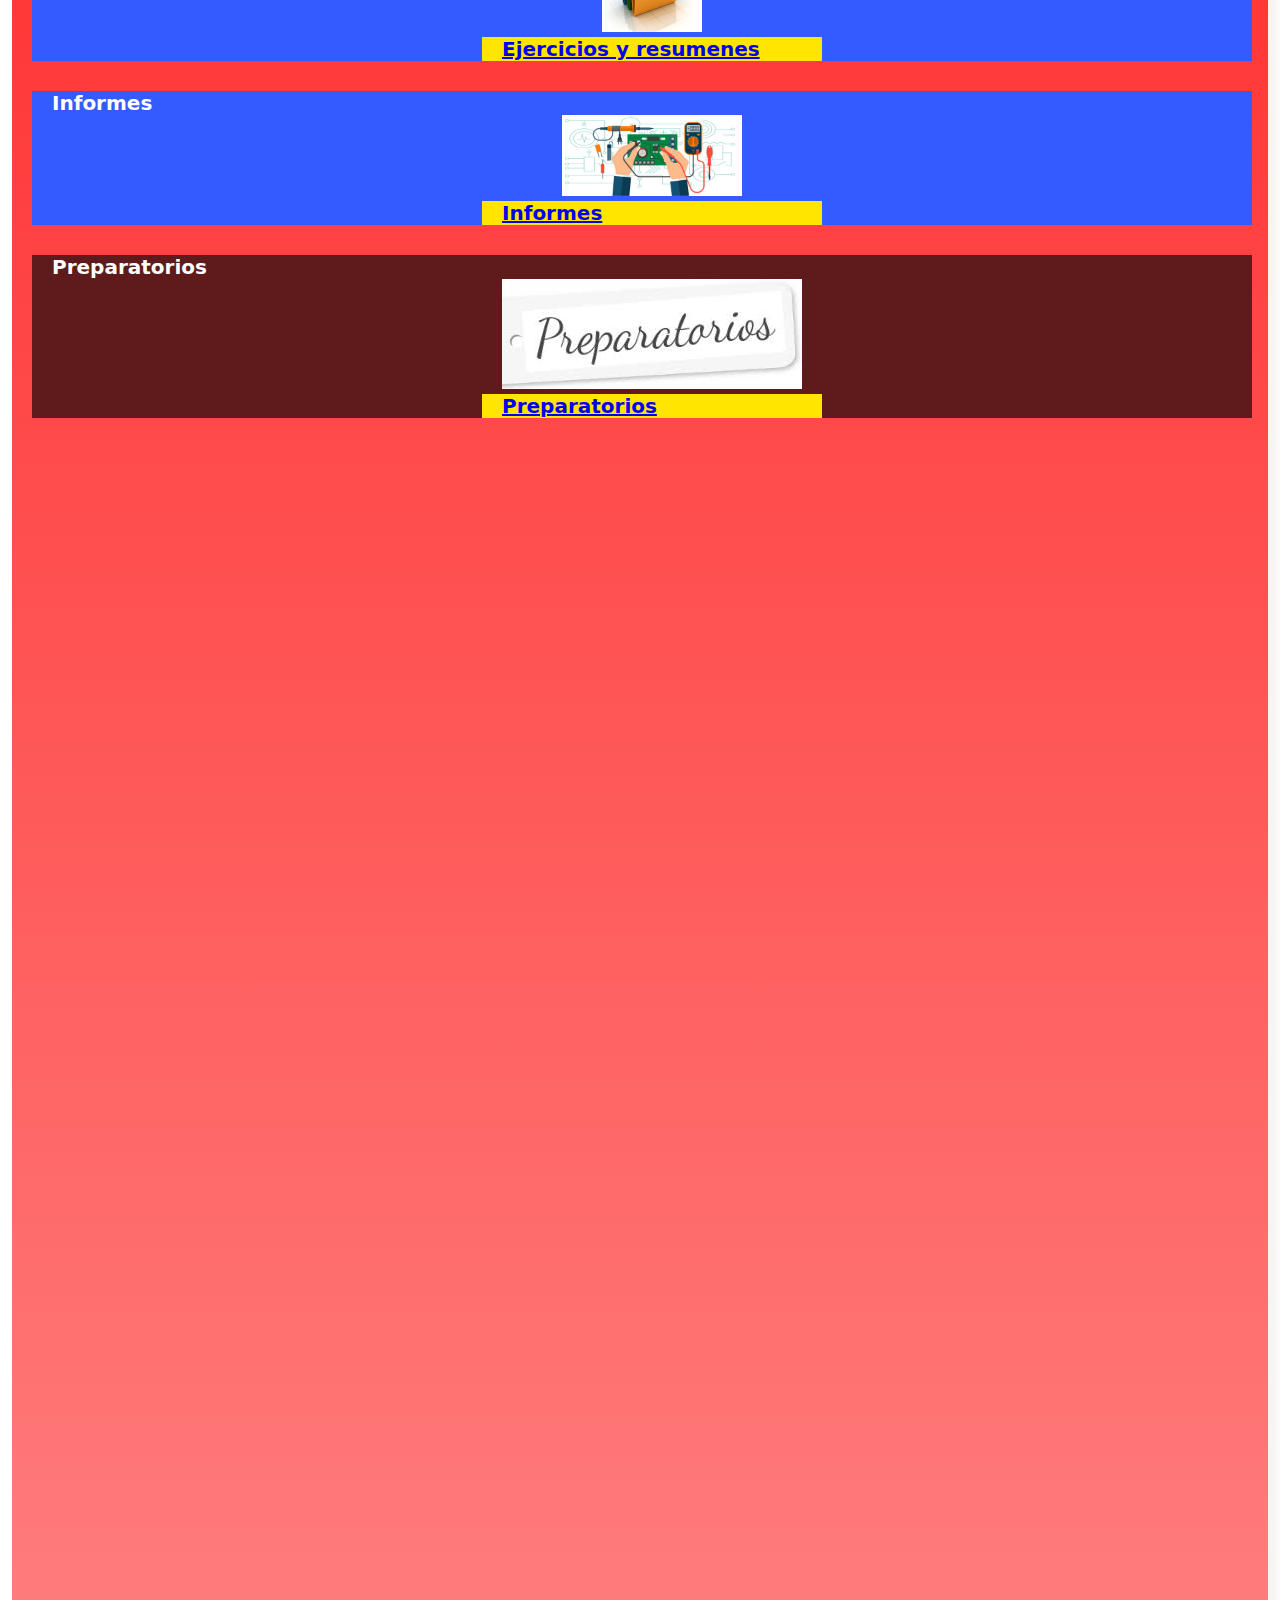
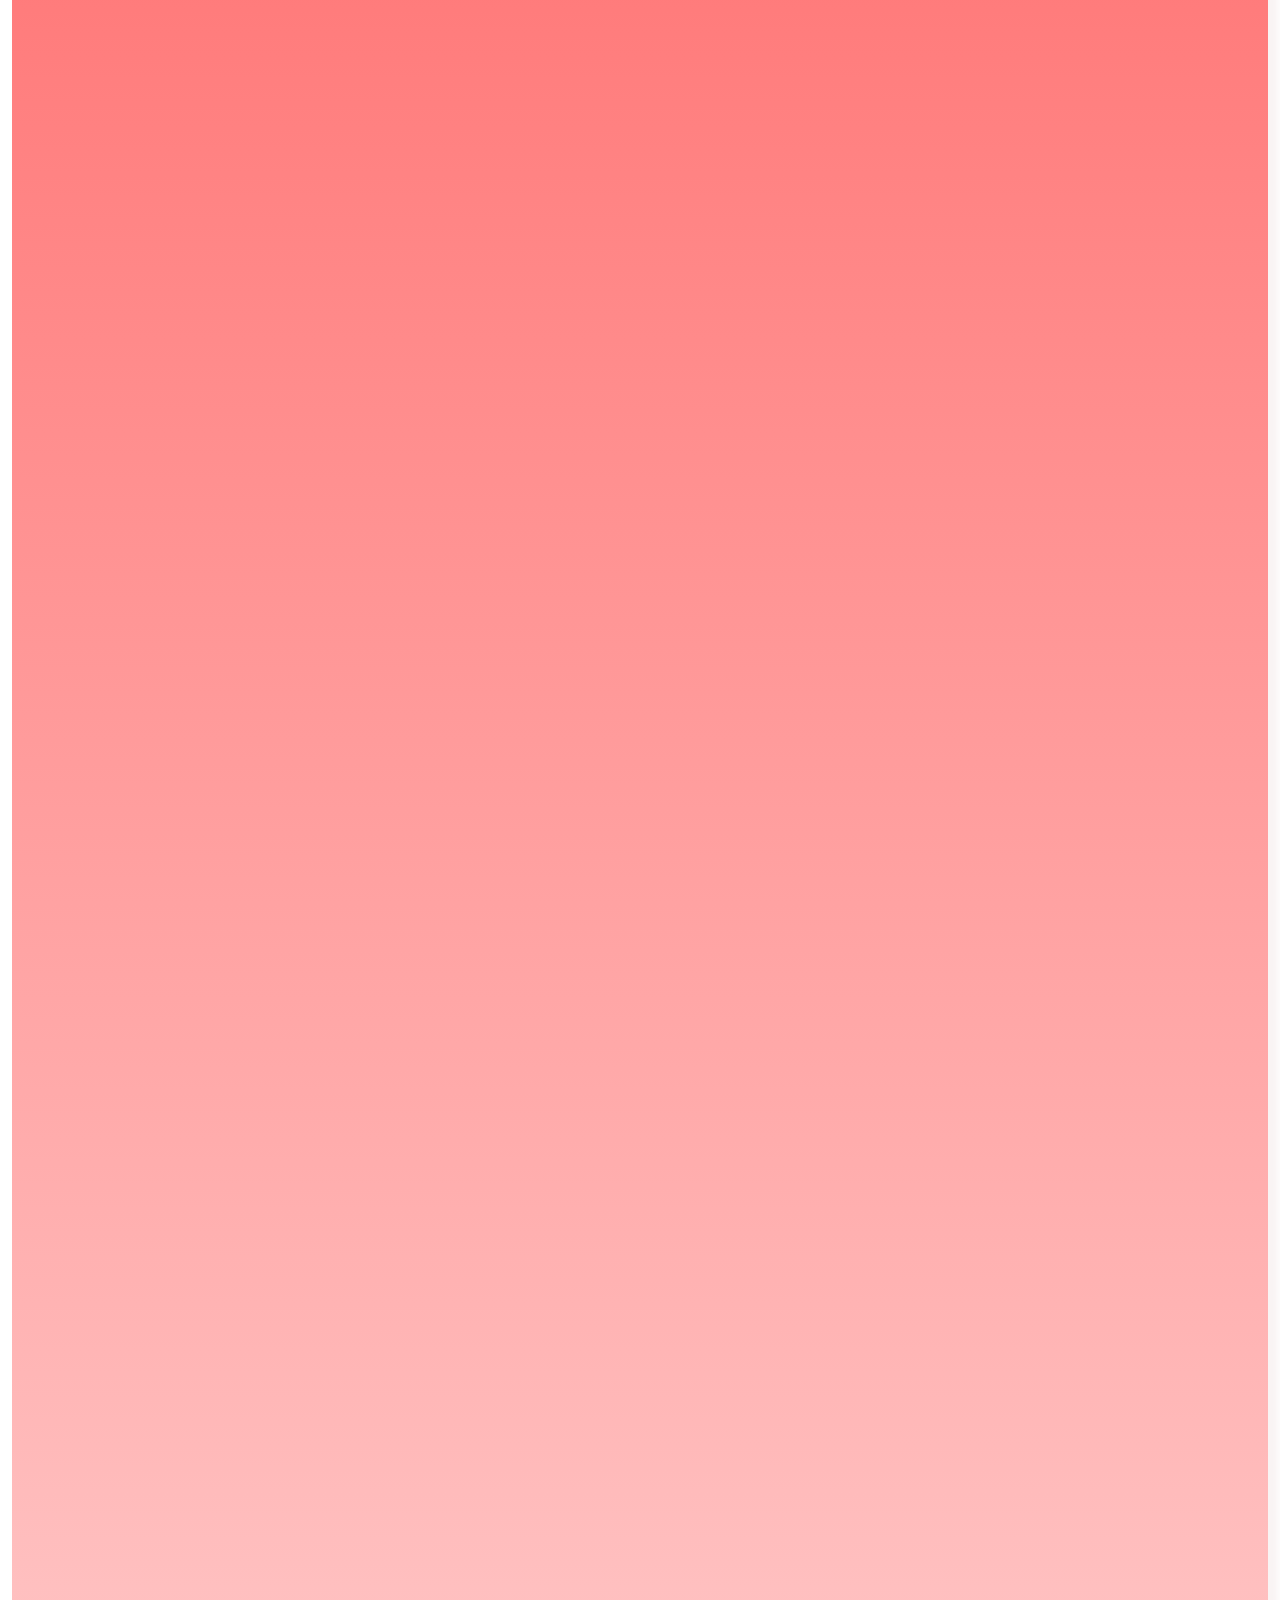
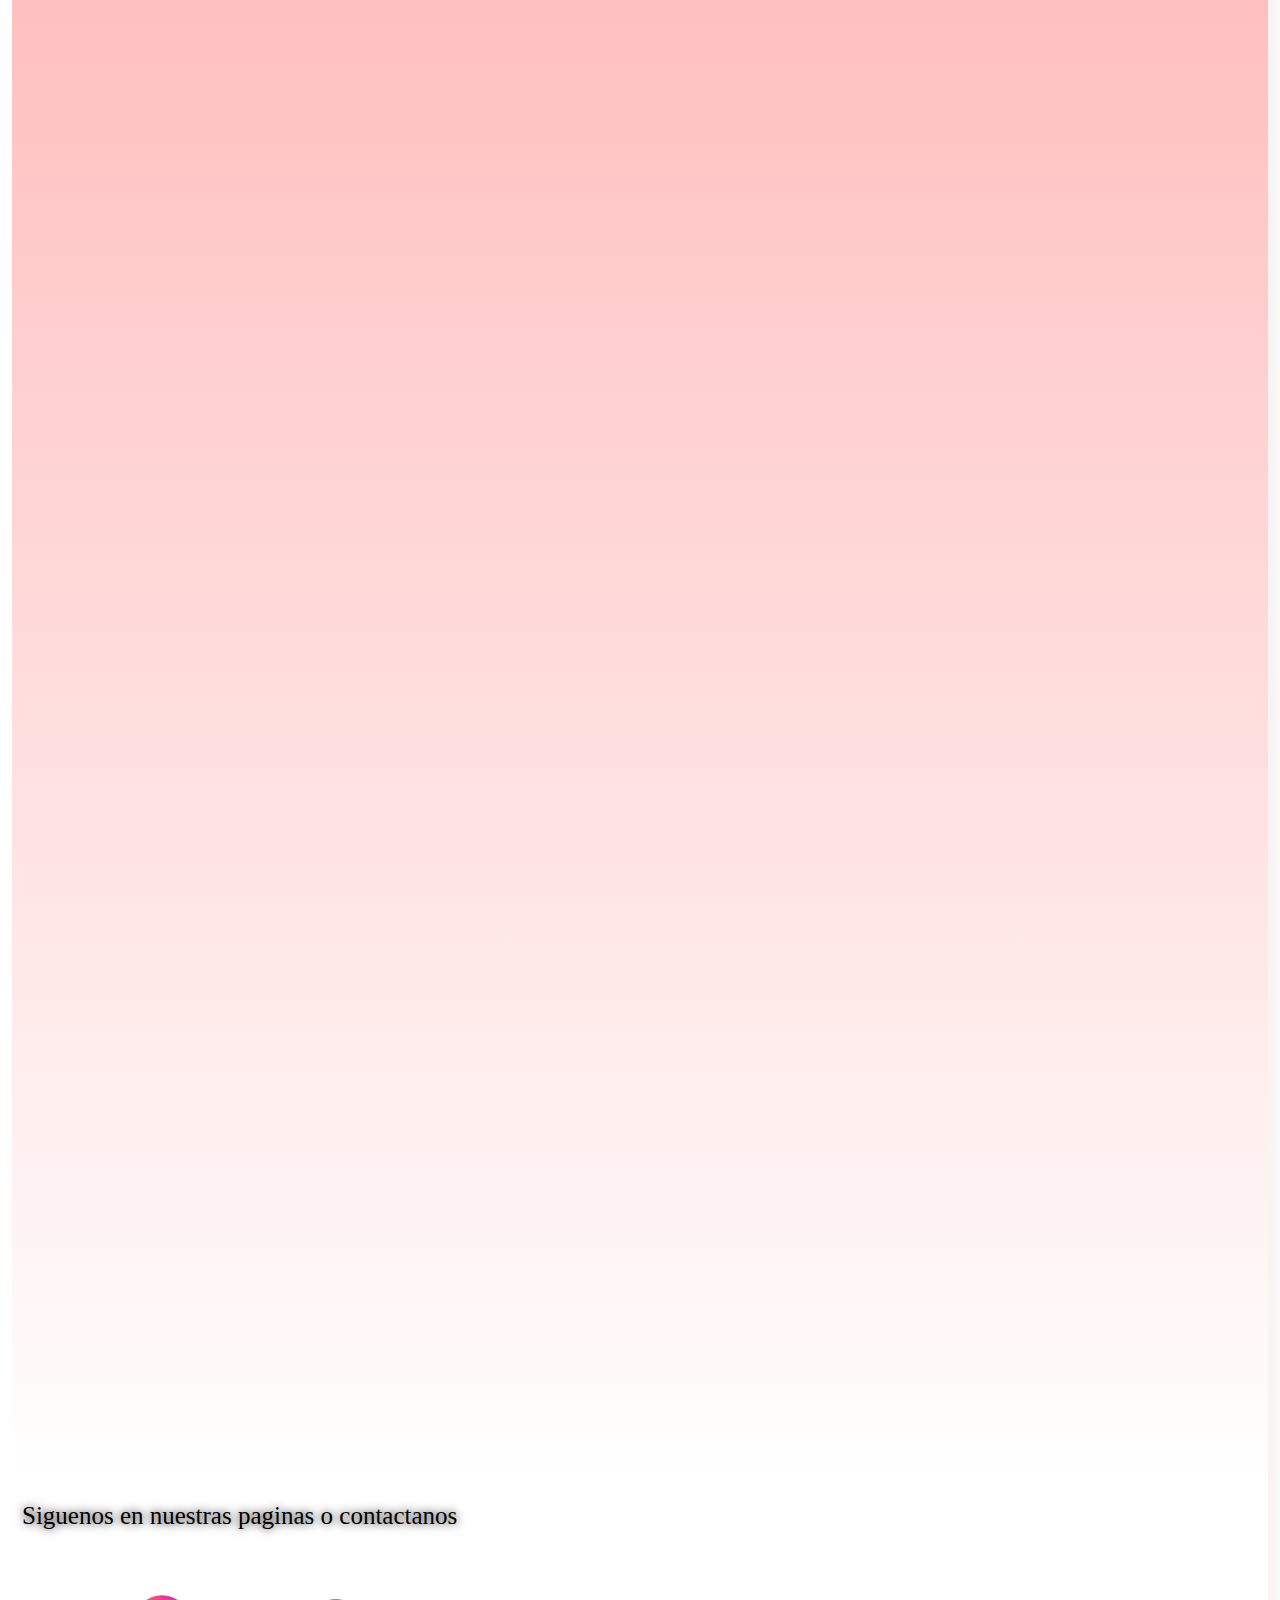
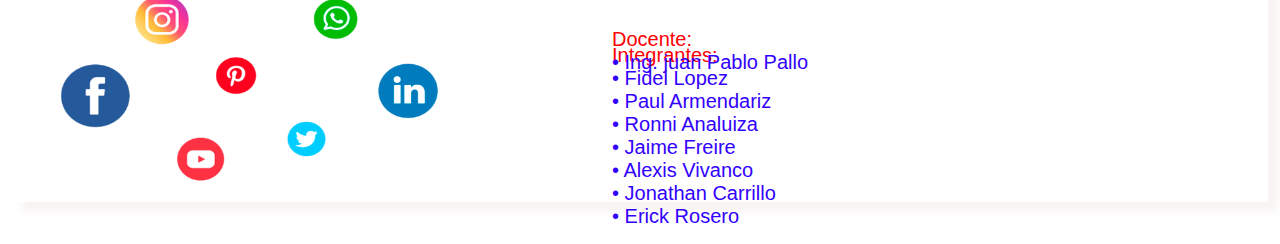
==== commit 2d33670d: "Update index.html" ====
--- a/index.html
+++ b/index.html
@@ -61,7 +61,7 @@
 		<div class="imag4"></div>
 	  <div class="contr"> Resumenes y ejercicios
 			<div class="imagr"><img src="Imagenes/organizar-carpetas.jpg" width="100"  alt=""/></div>
-		<div class="link"><a href="https://utaedu-my.sharepoint.com/:f:/g/personal/erosero7171_uta_edu_ec/EqWTCOabxhhKg6Plz-POqKgBvvb9QmLryWPjgi0q7lmKmg?e=jsCHIl">Ejercicios de Tomassi</a></div>
+		<div class="link"><a href="https://utaedu-my.sharepoint.com/:f:/g/personal/erosero7171_uta_edu_ec/EqWTCOabxhhKg6Plz-POqKgBvvb9QmLryWPjgi0q7lmKmg?e=jsCHIl">Ejercicios y resumenes</a></div>
 	  </div>
 		
 	  <div class="contr2"> Informes
